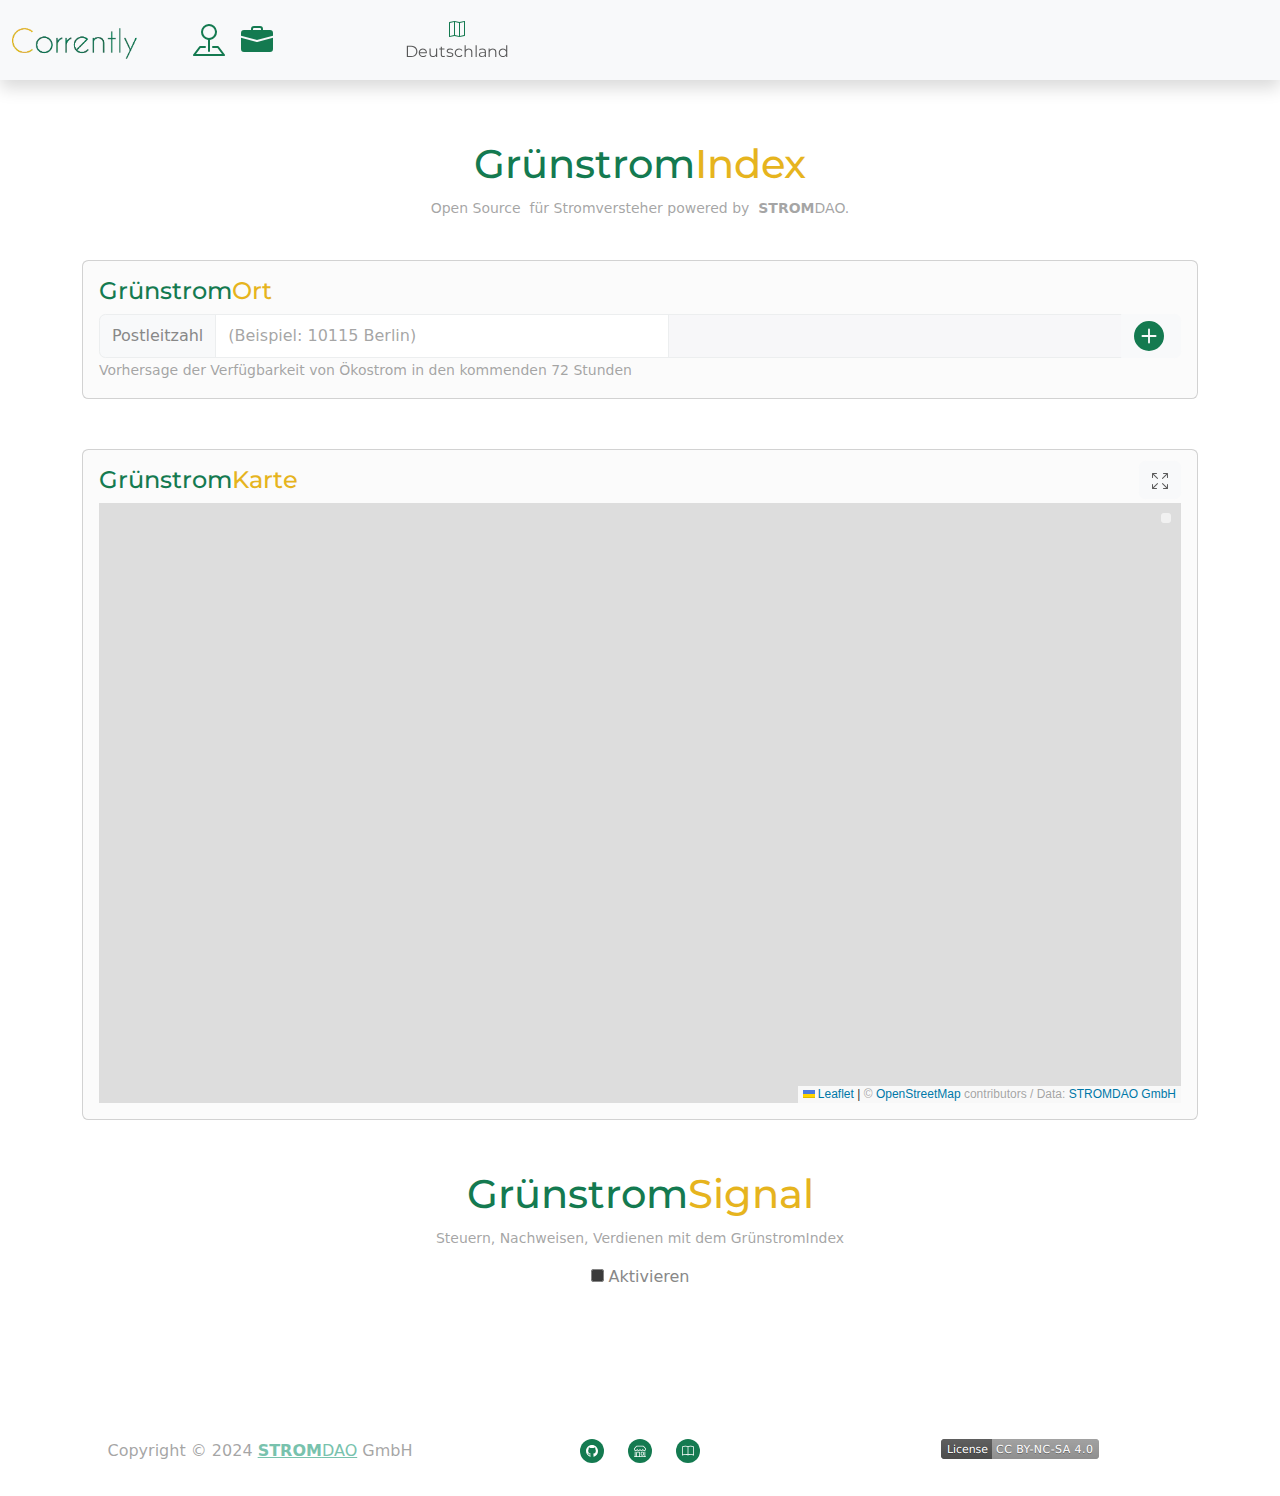
==== assets/js/index.html @ 5faf4c39 "auto" ====
<!DOCTYPE html><html data-bs-theme="light" lang="de"><head><meta charset="utf-8"><meta name="viewport" content="width=device-width, initial-scale=1.0, shrink-to-fit=no"><title>GrünstromIndex</title><meta name="theme-color" content="#4d9604"><meta name="twitter:description" content="Durch die Nutzung des GrünstromIndex können Sie Ihren Stromverbrauch gezielt auf Zeiten mit hohem Ökostromanteil legen. So tragen Sie aktiv zur Reduzierung von CO2-Emissionen bei und unterstützen den Ausbau der erneuerbaren Energien."><meta name="twitter:card" content="summary"><meta property="og:image" content="https://app.gruenstromindex.de/assets/img/corrently_transparent.png"><meta property="og:type" content="website"><meta name="twitter:image" content="https://app.gruenstromindex.de/assets/img/corrently_transparent.png"><meta name="twitter:title" content="Corrently GrünstromIndex für Deutschland"><meta name="description" content="Verfügbarkeit von regionalem Ökostrom in Deutschland"><link rel="icon" type="image/png" sizes="16x16" href="/assets/img/favicon-16x16.png"><link rel="icon" type="image/png" sizes="16x16" href="/assets/img/favicon-16x16.png" media="(prefers-color-scheme: dark)"><link rel="icon" type="image/png" sizes="32x32" href="/assets/img/favicon-32x32.png"><link rel="icon" type="image/png" sizes="32x32" href="/assets/img/favicon-32x32.png" media="(prefers-color-scheme: dark)"><link rel="icon" type="image/png" sizes="196x196" href="/assets/img/favicon-196x196.png"><link rel="icon" type="image/png" sizes="512x512" href="/assets/img/corrently_transparent-1.png"><link rel="stylesheet" href="/assets/bootstrap/css/bootstrap.min.css"><link rel="manifest" href="/manifest.json" crossorigin="use-credentials"><link rel="stylesheet" href="/assets/css/Montserrat.css"><link rel="stylesheet" href="/assets/css/leaflet.css"><link rel="stylesheet" href="/assets/css/Footer-Clean-icons.css"><link rel="stylesheet" href="/assets/css/styles.css"></head><body><nav class="navbar navbar-expand-md sticky-top bg-body-tertiary shadow"><div class="container-fluid"><a class="navbar-brand" data-bs-toggle="tooltip" data-bss-tooltip="" data-bs-placement="bottom" href="https://gruenstromindex.de/" target="_blank" rel="author" title="Corrently GrünstromIndex"><img class="float-start" src="/assets/img/CorrentlyGruenstromIndex.webp"></a><nav class="navbar navbar-expand"><div class="container"><ul class="navbar-nav" style="min-width: 200px;margin-left: 20px;"><li class="nav-item withWallet"><a class="nav-link" id="openProfile"><svg xmlns="http://www.w3.org/2000/svg" width="1em" height="1em" fill="currentColor" viewBox="0 0 16 16" class="bi bi-person-fill fs-2" style="color: #147a50;">
  <path d="M3 14s-1 0-1-1 1-4 6-4 6 3 6 4-1 1-1 1zm5-6a3 3 0 1 0 0-6 3 3 0 0 0 0 6"></path>
</svg></a></li><li class="nav-item withWallet"><a class="nav-link" data-bs-toggle="tooltip" data-bss-tooltip="" data-bs-placement="bottom" id="showMQTTSettings" href="#" title="MQTT Einstellungen (optional)"><svg xmlns="http://www.w3.org/2000/svg" width="1em" height="1em" fill="currentColor" viewBox="0 0 16 16" class="bi bi-hdd-network fs-2" id="mqttIcon" style="color: #e6b41e;">
  <path d="M4.5 5a.5.5 0 1 0 0-1 .5.5 0 0 0 0 1M3 4.5a.5.5 0 1 1-1 0 .5.5 0 0 1 1 0"></path>
  <path d="M0 4a2 2 0 0 1 2-2h12a2 2 0 0 1 2 2v1a2 2 0 0 1-2 2H8.5v3a1.5 1.5 0 0 1 1.5 1.5h5.5a.5.5 0 0 1 0 1H10A1.5 1.5 0 0 1 8.5 14h-1A1.5 1.5 0 0 1 6 12.5H.5a.5.5 0 0 1 0-1H6A1.5 1.5 0 0 1 7.5 10V7H2a2 2 0 0 1-2-2zm1 0v1a1 1 0 0 0 1 1h12a1 1 0 0 0 1-1V4a1 1 0 0 0-1-1H2a1 1 0 0 0-1 1m6 7.5v1a.5.5 0 0 0 .5.5h1a.5.5 0 0 0 .5-.5v-1a.5.5 0 0 0-.5-.5h-1a.5.5 0 0 0-.5.5"></path>
</svg></a></li><li class="nav-item"><a class="nav-link" data-bs-toggle="tooltip" data-bss-tooltip="" data-bs-placement="bottom" id="gsiOrt" href="#" title="Ort hinzufügen"><svg xmlns="http://www.w3.org/2000/svg" width="1em" height="1em" fill="currentColor" viewBox="0 0 16 16" class="bi bi-pin-map fs-2" style="color: #147a50;">
  <path fill-rule="evenodd" d="M3.1 11.2a.5.5 0 0 1 .4-.2H6a.5.5 0 0 1 0 1H3.75L1.5 15h13l-2.25-3H10a.5.5 0 0 1 0-1h2.5a.5.5 0 0 1 .4.2l3 4a.5.5 0 0 1-.4.8H.5a.5.5 0 0 1-.4-.8z"></path>
  <path fill-rule="evenodd" d="M8 1a3 3 0 1 0 0 6 3 3 0 0 0 0-6M4 4a4 4 0 1 1 4.5 3.969V13.5a.5.5 0 0 1-1 0V7.97A4 4 0 0 1 4 3.999z"></path>
</svg></a></li><li class="nav-item"><a class="nav-link" data-bs-toggle="tooltip" data-bss-tooltip="" data-bs-placement="bottom" id="gsiwallet" href="/assets/js/wallet.html" title="Wallet öffnen"><svg xmlns="http://www.w3.org/2000/svg" width="1em" height="1em" fill="currentColor" viewBox="0 0 16 16" class="bi bi-briefcase-fill fs-2" style="color: #147a50;">
  <path d="M6.5 1A1.5 1.5 0 0 0 5 2.5V3H1.5A1.5 1.5 0 0 0 0 4.5v1.384l7.614 2.03a1.5 1.5 0 0 0 .772 0L16 5.884V4.5A1.5 1.5 0 0 0 14.5 3H11v-.5A1.5 1.5 0 0 0 9.5 1zm0 1h3a.5.5 0 0 1 .5.5V3H6v-.5a.5.5 0 0 1 .5-.5"></path>
  <path d="M0 12.5A1.5 1.5 0 0 0 1.5 14h13a1.5 1.5 0 0 0 1.5-1.5V6.85L8.129 8.947a.5.5 0 0 1-.258 0L0 6.85z"></path>
</svg></a></li></ul></div></nav><button data-bs-toggle="collapse" class="navbar-toggler" data-bs-target="#navcol-1"><span class="visually-hidden">Toggle navigation</span><span class="navbar-toggler-icon"></span></button><div class="collapse navbar-collapse" id="navcol-1"><ul class="navbar-nav" id="orteNav"></ul><ul class="navbar-nav" id="trackerNav"></ul></div></div></nav><div class="container" id="fsctrl" style="display:none"><button class="btn btn-light float-end" id="exitFS" type="button" style="margin-top: 5px;"><svg xmlns="http://www.w3.org/2000/svg" width="1em" height="1em" fill="currentColor" viewBox="0 0 16 16" class="bi bi-fullscreen-exit">
  <path d="M5.5 0a.5.5 0 0 1 .5.5v4A1.5 1.5 0 0 1 4.5 6h-4a.5.5 0 0 1 0-1h4a.5.5 0 0 0 .5-.5v-4a.5.5 0 0 1 .5-.5m5 0a.5.5 0 0 1 .5.5v4a.5.5 0 0 0 .5.5h4a.5.5 0 0 1 0 1h-4A1.5 1.5 0 0 1 10 4.5v-4a.5.5 0 0 1 .5-.5M0 10.5a.5.5 0 0 1 .5-.5h4A1.5 1.5 0 0 1 6 11.5v4a.5.5 0 0 1-1 0v-4a.5.5 0 0 0-.5-.5h-4a.5.5 0 0 1-.5-.5m10 1a1.5 1.5 0 0 1 1.5-1.5h4a.5.5 0 0 1 0 1h-4a.5.5 0 0 0-.5.5v4a.5.5 0 0 1-1 0z"></path>
</svg></button></div><div class="container" style="padding-top: 60px;"><div class="modal fade" role="dialog" tabindex="-1" id="modalOrt"><div class="modal-dialog" role="document"><div class="modal-content"><div class="modal-header"><h4 class="modal-title"><svg xmlns="http://www.w3.org/2000/svg" width="1em" height="1em" fill="currentColor" viewBox="0 0 16 16" class="bi bi-pin-map" style="margin-right: 5px;color: #147a50;">
  <path fill-rule="evenodd" d="M3.1 11.2a.5.5 0 0 1 .4-.2H6a.5.5 0 0 1 0 1H3.75L1.5 15h13l-2.25-3H10a.5.5 0 0 1 0-1h2.5a.5.5 0 0 1 .4.2l3 4a.5.5 0 0 1-.4.8H.5a.5.5 0 0 1-.4-.8z"></path>
  <path fill-rule="evenodd" d="M8 1a3 3 0 1 0 0 6 3 3 0 0 0 0-6M4 4a4 4 0 1 1 4.5 3.969V13.5a.5.5 0 0 1-1 0V7.97A4 4 0 0 1 4 3.999z"></path>
</svg><span style="color: rgb(20, 122, 80);">Grünstrom</span><span style="color: rgb(230, 180, 30);">Ort&nbsp;</span></h4><button class="btn-close" type="button" aria-label="Close" data-bs-dismiss="modal"></button></div><form id="addOrt"><div class="modal-body"><div class="input-group"><span class="input-group-text">Postleitzahl</span><input class="form-control" type="text" id="postleitzahl" required="" minlength="5" maxlength="5" name="Postleitzahl"><button class="btn btn-primary" type="submit" style="background: #147a50;"><svg xmlns="http://www.w3.org/2000/svg" width="1em" height="1em" fill="currentColor" viewBox="0 0 16 16" class="bi bi-search">
  <path d="M11.742 10.344a6.5 6.5 0 1 0-1.397 1.398h-.001c.03.04.062.078.098.115l3.85 3.85a1 1 0 0 0 1.415-1.414l-3.85-3.85a1.007 1.007 0 0 0-.115-.1zM12 6.5a5.5 5.5 0 1 1-11 0 5.5 5.5 0 0 1 11 0"></path>
</svg></button></div></div></form></div></div></div><div class="modal fade" role="dialog" tabindex="-1" id="modalRemoveTracker"><div class="modal-dialog" role="document"><div class="modal-content"><div class="modal-header"><h4 class="modal-title"><svg xmlns="http://www.w3.org/2000/svg" width="1em" height="1em" fill="currentColor" viewBox="0 0 16 16" class="bi bi-plugin" style="margin-right: 5px;color: #147a50;">
  <path fill-rule="evenodd" d="M1 8a7 7 0 1 1 2.898 5.673c-.167-.121-.216-.406-.002-.62l1.8-1.8a3.5 3.5 0 0 0 4.572-.328l1.414-1.415a.5.5 0 0 0 0-.707l-.707-.707 1.559-1.563a.5.5 0 1 0-.708-.706l-1.559 1.562-1.414-1.414 1.56-1.562a.5.5 0 1 0-.707-.706l-1.56 1.56-.707-.706a.5.5 0 0 0-.707 0L5.318 5.975a3.5 3.5 0 0 0-.328 4.571l-1.8 1.8c-.58.58-.62 1.6.121 2.137A8 8 0 1 0 0 8a.5.5 0 0 0 1 0"></path>
</svg>Tracker löschen</h4><button class="btn-close" type="button" aria-label="Close" data-bs-dismiss="modal"></button></div><form id="removeTrackerFrm"><div class="modal-body"><div class="input-group"></div><p>Soll der Tracker auf diesem Gerät wirklich gelöscht werden? Die Löschung kann nicht rückgängig gemacht werden.&nbsp;</p><p>Zur Sicherheit die ersten 5 Zeichen der Kennung (&nbsp;<span id="testKennung">-</span>&nbsp;)</p><div class="input-group"><span class="input-group-text">Kennung</span><input class="form-control" type="text" id="removeTracker" required="" pattern="GWR 29 PV" value="0x"></div></div><div class="modal-footer"><button class="btn btn-light" type="button" data-bs-dismiss="modal">Abbrechen</button><button class="btn btn-primary" type="submit" style="background: #147a50;">Löschen</button></div></form></div></div></div><div class="modal fade" role="dialog" tabindex="-1" id="modalTransferTracker"><div class="modal-dialog" role="document"><div class="modal-content"><div class="modal-header"><h4 class="modal-title"><svg xmlns="http://www.w3.org/2000/svg" width="1em" height="1em" fill="currentColor" viewBox="0 0 16 16" class="bi bi-forward" style="margin-right: 5px;color: #147a50;">
  <path d="M9.502 5.513a.144.144 0 0 0-.202.134V6.65a.5.5 0 0 1-.5.5H2.5v2.9h6.3a.5.5 0 0 1 .5.5v1.003c0 .108.11.176.202.134l3.984-2.933a.51.51 0 0 1 .042-.028.147.147 0 0 0 0-.252.51.51 0 0 1-.042-.028zM8.3 5.647a1.144 1.144 0 0 1 1.767-.96l3.994 2.94a1.147 1.147 0 0 1 0 1.946l-3.994 2.94a1.144 1.144 0 0 1-1.767-.96v-.503H2a.5.5 0 0 1-.5-.5v-3.9a.5.5 0 0 1 .5-.5h6.3z"></path>
</svg>Tracker übertragen</h4><button class="btn-close" type="button" aria-label="Close" data-bs-dismiss="modal"></button></div><form id="transferTrackerFrm"><div class="modal-body"><div class="input-group"></div><p>Die Übertragung der Inhaberschaft (Kontrolle) über einen Tracker kann nicht rückgängig gemacht werden.</p><div class="input-group"><span class="input-group-text">Kennung</span><input class="form-control" type="text" id="transferTo" required="" value="0x" minlength="42" maxlength="42"></div></div><div class="modal-footer"><button class="btn btn-light" type="button" data-bs-dismiss="modal">Abbrechen</button><button class="btn btn-primary" type="submit" style="background: #147a50;">Übertragen</button></div></form></div></div></div><div class="modal fade" role="dialog" tabindex="-1" id="modalReading"><div class="modal-dialog" role="document"><div class="modal-content"><div class="modal-header"><h4 class="modal-title"><svg xmlns="http://www.w3.org/2000/svg" width="1em" height="1em" fill="currentColor" viewBox="0 0 16 16" class="bi bi-speedometer2" style="margin-right: 5px;color: #147a50;">
  <path d="M8 4a.5.5 0 0 1 .5.5V6a.5.5 0 0 1-1 0V4.5A.5.5 0 0 1 8 4M3.732 5.732a.5.5 0 0 1 .707 0l.915.914a.5.5 0 1 1-.708.708l-.914-.915a.5.5 0 0 1 0-.707zM2 10a.5.5 0 0 1 .5-.5h1.586a.5.5 0 0 1 0 1H2.5A.5.5 0 0 1 2 10m9.5 0a.5.5 0 0 1 .5-.5h1.5a.5.5 0 0 1 0 1H12a.5.5 0 0 1-.5-.5m.754-4.246a.389.389 0 0 0-.527-.02L7.547 9.31a.91.91 0 1 0 1.302 1.258l3.434-4.297a.389.389 0 0 0-.029-.518z"></path>
  <path fill-rule="evenodd" d="M0 10a8 8 0 1 1 15.547 2.661c-.442 1.253-1.845 1.602-2.932 1.25C11.309 13.488 9.475 13 8 13c-1.474 0-3.31.488-4.615.911-1.087.352-2.49.003-2.932-1.25A7.988 7.988 0 0 1 0 10m8-7a7 7 0 0 0-6.603 9.329c.203.575.923.876 1.68.63C4.397 12.533 6.358 12 8 12s3.604.532 4.923.96c.757.245 1.477-.056 1.68-.631A7 7 0 0 0 8 3"></path>
</svg>Ablesung&nbsp;<span id="trackerName">-</span></h4><button class="btn-close" type="button" aria-label="Close" data-bs-dismiss="modal"></button></div><form id="frmUpdateReading"><div class="modal-body"><div class="input-group"><span class="input-group-text">Ablesung (kWh)</span><input class="form-control" type="number" id="readingUpdate" name="readingUpdate" min="0" step="0.001"><button class="btn btn-primary" id="btnUpdateReading" type="submit" style="background: #147a50;"><svg xmlns="http://www.w3.org/2000/svg" width="1em" height="1em" fill="currentColor" viewBox="0 0 16 16" class="bi bi-save2-fill">
  <path d="M8.5 1.5A1.5 1.5 0 0 1 10 0h4a2 2 0 0 1 2 2v12a2 2 0 0 1-2 2H2a2 2 0 0 1-2-2V2a2 2 0 0 1 2-2h6c-.314.418-.5.937-.5 1.5v6h-2a.5.5 0 0 0-.354.854l2.5 2.5a.5.5 0 0 0 .708 0l2.5-2.5A.5.5 0 0 0 10.5 7.5h-2z"></path>
</svg></button></div></div></form></div></div></div><div class="modal fade" role="dialog" tabindex="-1" id="modalTracker"><div class="modal-dialog" role="document"><div class="modal-content"><form id="addTracker"><div class="modal-header"><h4 class="modal-title"><svg xmlns="http://www.w3.org/2000/svg" width="1em" height="1em" fill="currentColor" viewBox="0 0 16 16" class="bi bi-plugin" style="margin-right: 5px;color: #147a50;">
  <path fill-rule="evenodd" d="M1 8a7 7 0 1 1 2.898 5.673c-.167-.121-.216-.406-.002-.62l1.8-1.8a3.5 3.5 0 0 0 4.572-.328l1.414-1.415a.5.5 0 0 0 0-.707l-.707-.707 1.559-1.563a.5.5 0 1 0-.708-.706l-1.559 1.562-1.414-1.414 1.56-1.562a.5.5 0 1 0-.707-.706l-1.56 1.56-.707-.706a.5.5 0 0 0-.707 0L5.318 5.975a3.5 3.5 0 0 0-.328 4.571l-1.8 1.8c-.58.58-.62 1.6.121 2.137A8 8 0 1 0 0 8a.5.5 0 0 0 1 0"></path>
</svg>Tracker hinzufügen</h4><button class="btn-close" type="button" aria-label="Close" data-bs-dismiss="modal"></button></div><div class="modal-body"><div class="input-group"><span class="input-group-text col-4">Postleitzahl</span><input class="form-control" type="text" id="postleitzahlTracker" required="" minlength="5" maxlength="5" name="postleitzahlTracker" placeholder="(Beispiel: 10115)"></div><small class="form-text" style="margin-bottom: 15px;">Genutzt zur Ermittlung des örtlichen GrünstromIndex und der Emission</small><div class="input-group" style="margin-top: 15px;"><span class="input-group-text col-4">Name</span><input class="form-control" type="text" id="nameTracker" required="" minlength="1" name="nameTracker" placeholder="(Mein Tracker)"></div><small class="form-text" style="margin-bottom: 15px;">Bezeichnung des Trackers (oder Messstelle)</small><div class="input-group" style="margin-top: 15px;"><span class="input-group-text col-4">Zählerstand&nbsp;</span><input class="form-control" type="number" id="readingTracker" step="0.001" min="0" placeholder="(in Kilo-Watt-Stunden)" name="readingTracker" value="0"></div><small class="form-text" style="margin-bottom: 15px;">Anfangszählerstand in KWh (0 für Verbrauchsmessung)</small><div class="row" style="margin-top: 15px;"><div class="col"><div class="form-check"><input class="form-check-input" type="radio" id="typeGeneration" name="type" value="generation"><label class="form-check-label" for="formCheck-1">Erzeugung</label></div></div><div class="col"><div class="form-check"><input class="form-check-input" type="radio" id="typeConsumption" name="type" value="consumption" checked=""><label class="form-check-label" for="typeConsumption">Verbrauch</label></div></div></div></div><div class="modal-footer"><div class="w-100"><button class="btn btn-light float-start" data-bs-toggle="tooltip" data-bss-tooltip="" id="addManagedBtn" type="button" style="color: #147a50;" title="ManagedTracker des Energy Application Frameworks hinzufügen"><svg xmlns="http://www.w3.org/2000/svg" width="1em" height="1em" fill="currentColor" viewBox="0 0 16 16" class="bi bi-cloud-lightning" style="width: 30px;height: 30px;">
  <path d="M13.405 4.027a5.001 5.001 0 0 0-9.499-1.004A3.5 3.5 0 1 0 3.5 10H13a3 3 0 0 0 .405-5.973M8.5 1a4 4 0 0 1 3.976 3.555.5.5 0 0 0 .5.445H13a2 2 0 0 1 0 4H3.5a2.5 2.5 0 1 1 .605-4.926.5.5 0 0 0 .596-.329A4.002 4.002 0 0 1 8.5 1M7.053 11.276A.5.5 0 0 1 7.5 11h1a.5.5 0 0 1 .474.658l-.28.842H9.5a.5.5 0 0 1 .39.812l-2 2.5a.5.5 0 0 1-.875-.433L7.36 14H6.5a.5.5 0 0 1-.447-.724z"></path>
</svg></button><button class="btn btn-primary float-end" id="submitTracker" type="submit" style="background: #147a50;"><svg xmlns="http://www.w3.org/2000/svg" width="1em" height="1em" fill="currentColor" viewBox="0 0 16 16" class="bi bi-plus-circle-fill" style="width: 30px;height: 30px;">
  <path d="M16 8A8 8 0 1 1 0 8a8 8 0 0 1 16 0M8.5 4.5a.5.5 0 0 0-1 0v3h-3a.5.5 0 0 0 0 1h3v3a.5.5 0 0 0 1 0v-3h3a.5.5 0 0 0 0-1h-3z"></path>
</svg></button></div></div></form></div></div></div><div class="modal fade" role="dialog" tabindex="-1" id="modalAlert"><div class="modal-dialog" role="document"><div class="modal-content"><div class="modal-header"><h4 class="modal-title"><svg xmlns="http://www.w3.org/2000/svg" width="1em" height="1em" fill="currentColor" viewBox="0 0 16 16" class="bi bi-exclamation-triangle" style="margin-right: 5px;color: #147a50;">
  <path d="M7.938 2.016A.13.13 0 0 1 8.002 2a.13.13 0 0 1 .063.016.146.146 0 0 1 .054.057l6.857 11.667c.036.06.035.124.002.183a.163.163 0 0 1-.054.06.116.116 0 0 1-.066.017H1.146a.115.115 0 0 1-.066-.017.163.163 0 0 1-.054-.06.176.176 0 0 1 .002-.183L7.884 2.073a.147.147 0 0 1 .054-.057zm1.044-.45a1.13 1.13 0 0 0-1.96 0L.165 13.233c-.457.778.091 1.767.98 1.767h13.713c.889 0 1.438-.99.98-1.767L8.982 1.566z"></path>
  <path d="M7.002 12a1 1 0 1 1 2 0 1 1 0 0 1-2 0zM7.1 5.995a.905.905 0 1 1 1.8 0l-.35 3.507a.552.552 0 0 1-1.1 0z"></path>
</svg>Verarbeitungsfehler</h4><button class="btn-close" type="button" aria-label="Close" data-bs-dismiss="modal"></button></div><div class="modal-body"><div class="alert alert-danger" role="alert" id="managedAlert"></div></div><div class="modal-footer"><button class="btn btn-light" data-bs-toggle="tooltip" data-bss-tooltip="" data-bs-placement="bottom" id="removeAlert" type="button" title="Tracker entfernen"><svg xmlns="http://www.w3.org/2000/svg" width="1em" height="1em" fill="currentColor" viewBox="0 0 16 16" class="bi bi-trash">
  <path d="M5.5 5.5A.5.5 0 0 1 6 6v6a.5.5 0 0 1-1 0V6a.5.5 0 0 1 .5-.5m2.5 0a.5.5 0 0 1 .5.5v6a.5.5 0 0 1-1 0V6a.5.5 0 0 1 .5-.5m3 .5a.5.5 0 0 0-1 0v6a.5.5 0 0 0 1 0z"></path>
  <path d="M14.5 3a1 1 0 0 1-1 1H13v9a2 2 0 0 1-2 2H5a2 2 0 0 1-2-2V4h-.5a1 1 0 0 1-1-1V2a1 1 0 0 1 1-1H6a1 1 0 0 1 1-1h2a1 1 0 0 1 1 1h3.5a1 1 0 0 1 1 1zM4.118 4 4 4.059V13a1 1 0 0 0 1 1h6a1 1 0 0 0 1-1V4.059L11.882 4zM2.5 3h11V2h-11z"></path>
</svg>&nbsp; Entfernen</button><button class="btn btn-primary" data-bs-toggle="tooltip" data-bss-tooltip="" data-bs-placement="bottom" id="manageAlert" type="button" title="Umstellen auf Managed Tracker" style="background: #147a50;"><svg xmlns="http://www.w3.org/2000/svg" width="1em" height="1em" fill="currentColor" viewBox="0 0 16 16" class="bi bi-link-45deg">
  <path d="M4.715 6.542 3.343 7.914a3 3 0 1 0 4.243 4.243l1.828-1.829A3 3 0 0 0 8.586 5.5L8 6.086a1.002 1.002 0 0 0-.154.199 2 2 0 0 1 .861 3.337L6.88 11.45a2 2 0 1 1-2.83-2.83l.793-.792a4.018 4.018 0 0 1-.128-1.287z"></path>
  <path d="M6.586 4.672A3 3 0 0 0 7.414 9.5l.775-.776a2 2 0 0 1-.896-3.346L9.12 3.55a2 2 0 1 1 2.83 2.83l-.793.792c.112.42.155.855.128 1.287l1.372-1.372a3 3 0 1 0-4.243-4.243z"></path>
</svg>&nbsp;Managed</button></div></div></div></div><div class="modal fade" role="dialog" tabindex="-1" id="modalProfile"><div class="modal-dialog" role="document"><div class="modal-content"><div class="modal-header"><h4 class="modal-title"><svg xmlns="http://www.w3.org/2000/svg" width="1em" height="1em" fill="currentColor" viewBox="0 0 16 16" class="bi bi-person-fill" style="margin-right: 5px;color: #147a50;">
  <path d="M3 14s-1 0-1-1 1-4 6-4 6 3 6 4-1 1-1 1zm5-6a3 3 0 1 0 0-6 3 3 0 0 0 0 6"></path>
</svg>Profil&nbsp;</h4><button class="btn-close" type="button" aria-label="Close" data-bs-dismiss="modal"></button></div><div class="modal-body"><div class="input-group"><span class="input-group-text">ID</span><input class="form-control" type="text" id="showAddress" disabled=""></div><div class="text-center" style="margin-top: 15px;"><div id="profileQR" style="width: 400px;height: 400px;"></div></div></div></div></div></div><div class="modal fade" role="dialog" tabindex="-1" id="modalManaged"><div class="modal-dialog" role="document"><div class="modal-content"><form id="addManaged"><div class="modal-header"><h4 class="modal-title"><svg xmlns="http://www.w3.org/2000/svg" width="1em" height="1em" fill="currentColor" viewBox="0 0 16 16" class="bi bi-plugin" style="margin-right: 5px;color: #147a50;">
  <path fill-rule="evenodd" d="M1 8a7 7 0 1 1 2.898 5.673c-.167-.121-.216-.406-.002-.62l1.8-1.8a3.5 3.5 0 0 0 4.572-.328l1.414-1.415a.5.5 0 0 0 0-.707l-.707-.707 1.559-1.563a.5.5 0 1 0-.708-.706l-1.559 1.562-1.414-1.414 1.56-1.562a.5.5 0 1 0-.707-.706l-1.56 1.56-.707-.706a.5.5 0 0 0-.707 0L5.318 5.975a3.5 3.5 0 0 0-.328 4.571l-1.8 1.8c-.58.58-.62 1.6.121 2.137A8 8 0 1 0 0 8a.5.5 0 0 0 1 0"></path>
</svg><span style="color: rgb(20, 122, 80);">Managed</span><span style="color: rgb(230, 180, 30);">Tracker</span></h4><button class="btn-close" type="button" aria-label="Close" data-bs-dismiss="modal"></button><h4 class="modal-title"></h4></div><div class="modal-body"><div class="input-group" style="margin-top: 15px;"><span class="input-group-text col-2">ID</span><input class="form-control" type="text" id="managedTrackerId" required="" minlength="1" name="managedTrackerId" placeholder="(0x...)"><button class="btn btn-primary" id="btnManagedCam" type="button" style="background: #147a50;"><svg xmlns="http://www.w3.org/2000/svg" width="1em" height="1em" fill="currentColor" viewBox="0 0 16 16" class="bi bi-camera">
  <path d="M15 12a1 1 0 0 1-1 1H2a1 1 0 0 1-1-1V6a1 1 0 0 1 1-1h1.172a3 3 0 0 0 2.12-.879l.83-.828A1 1 0 0 1 6.827 3h2.344a1 1 0 0 1 .707.293l.828.828A3 3 0 0 0 12.828 5H14a1 1 0 0 1 1 1zM2 4a2 2 0 0 0-2 2v6a2 2 0 0 0 2 2h12a2 2 0 0 0 2-2V6a2 2 0 0 0-2-2h-1.172a2 2 0 0 1-1.414-.586l-.828-.828A2 2 0 0 0 9.172 2H6.828a2 2 0 0 0-1.414.586l-.828.828A2 2 0 0 1 3.172 4z"></path>
  <path d="M8 11a2.5 2.5 0 1 1 0-5 2.5 2.5 0 0 1 0 5m0 1a3.5 3.5 0 1 0 0-7 3.5 3.5 0 0 0 0 7M3 6.5a.5.5 0 1 1-1 0 .5.5 0 0 1 1 0"></path>
</svg></button></div><small class="form-text" style="margin-bottom: 15px;">Kennung&nbsp; bei einer Instanz des <a href="https://energy.js.org/" target="_blank">Energy Application Frameworks</a>&nbsp;oder der GrünstromIndex App.</small><div id="managedReader" style="width: 320px;height: 200px;display:none;"><p>Warte auf Berechtigung von Kamera.</p></div></div><div class="modal-footer"><button class="btn btn-primary" id="submitManaged" type="submit" style="background: #147a50;"><svg xmlns="http://www.w3.org/2000/svg" width="1em" height="1em" fill="currentColor" viewBox="0 0 16 16" class="bi bi-plus-circle-fill" style="width: 30px;height: 30px;">
  <path d="M16 8A8 8 0 1 1 0 8a8 8 0 0 1 16 0M8.5 4.5a.5.5 0 0 0-1 0v3h-3a.5.5 0 0 0 0 1h3v3a.5.5 0 0 0 1 0v-3h3a.5.5 0 0 0 0-1h-3z"></path>
</svg></button></div></form></div></div></div><div class="modal fade" role="dialog" tabindex="-1" id="modalShares"><div class="modal-dialog" role="document"><div class="modal-content"><div class="modal-header"><h4 class="modal-title"><svg xmlns="http://www.w3.org/2000/svg" width="1em" height="1em" fill="currentColor" viewBox="0 0 16 16" class="bi bi-plugin" style="margin-right: 5px;color: #147a50;">
  <path fill-rule="evenodd" d="M1 8a7 7 0 1 1 2.898 5.673c-.167-.121-.216-.406-.002-.62l1.8-1.8a3.5 3.5 0 0 0 4.572-.328l1.414-1.415a.5.5 0 0 0 0-.707l-.707-.707 1.559-1.563a.5.5 0 1 0-.708-.706l-1.559 1.562-1.414-1.414 1.56-1.562a.5.5 0 1 0-.707-.706l-1.56 1.56-.707-.706a.5.5 0 0 0-.707 0L5.318 5.975a3.5 3.5 0 0 0-.328 4.571l-1.8 1.8c-.58.58-.62 1.6.121 2.137A8 8 0 1 0 0 8a.5.5 0 0 0 1 0"></path>
</svg><span style="color: rgb(20, 122, 80);">Tracker</span><span style="color: rgb(230, 180, 30);">Freigaben</span></h4><button class="btn-close" type="button" aria-label="Close" data-bs-dismiss="modal"></button><h4 class="modal-title"></h4></div><div class="modal-body" id="tableShared"></div></div></div></div><div class="modal fade" role="dialog" tabindex="-1" id="modalShare"><div class="modal-dialog" role="document"><div class="modal-content"><form id="addShare"><div class="modal-header"><h4 class="modal-title"><svg xmlns="http://www.w3.org/2000/svg" width="1em" height="1em" fill="currentColor" viewBox="0 0 16 16" class="bi bi-share" style="margin-right: 5px;color: #147a50;">
  <path d="M13.5 1a1.5 1.5 0 1 0 0 3 1.5 1.5 0 0 0 0-3M11 2.5a2.5 2.5 0 1 1 .603 1.628l-6.718 3.12a2.499 2.499 0 0 1 0 1.504l6.718 3.12a2.5 2.5 0 1 1-.488.876l-6.718-3.12a2.5 2.5 0 1 1 0-3.256l6.718-3.12A2.5 2.5 0 0 1 11 2.5m-8.5 4a1.5 1.5 0 1 0 0 3 1.5 1.5 0 0 0 0-3m11 5.5a1.5 1.5 0 1 0 0 3 1.5 1.5 0 0 0 0-3"></path>
</svg><span style="color: rgb(20, 122, 80);">Tracker</span><span style="color: rgb(230, 180, 30);">Datenfreigabe</span></h4><button class="btn-close" type="button" aria-label="Close" data-bs-dismiss="modal"></button><h4 class="modal-title"></h4></div><div class="modal-body" id="shareModalBody"><div class="input-group" style="margin-top: 15px;"><span class="input-group-text col-2">ID</span><input class="form-control" type="text" id="shareTo" required="" minlength="42" name="managedTrackerId" placeholder="(0x...)" maxlength="42"><button class="btn btn-primary" id="btnShareCam" type="button" style="background: #147a50;"><svg xmlns="http://www.w3.org/2000/svg" width="1em" height="1em" fill="currentColor" viewBox="0 0 16 16" class="bi bi-camera">
  <path d="M15 12a1 1 0 0 1-1 1H2a1 1 0 0 1-1-1V6a1 1 0 0 1 1-1h1.172a3 3 0 0 0 2.12-.879l.83-.828A1 1 0 0 1 6.827 3h2.344a1 1 0 0 1 .707.293l.828.828A3 3 0 0 0 12.828 5H14a1 1 0 0 1 1 1zM2 4a2 2 0 0 0-2 2v6a2 2 0 0 0 2 2h12a2 2 0 0 0 2-2V6a2 2 0 0 0-2-2h-1.172a2 2 0 0 1-1.414-.586l-.828-.828A2 2 0 0 0 9.172 2H6.828a2 2 0 0 0-1.414.586l-.828.828A2 2 0 0 1 3.172 4z"></path>
  <path d="M8 11a2.5 2.5 0 1 1 0-5 2.5 2.5 0 0 1 0 5m0 1a3.5 3.5 0 1 0 0-7 3.5 3.5 0 0 0 0 7M3 6.5a.5.5 0 1 1-1 0 .5.5 0 0 1 1 0"></path>
</svg></button></div><small class="form-text" style="margin-bottom: 15px;">Datenfreigabe an eine andere Entität als ManagedTracker.</small><div id="shareReader" style="width: 320px;height: 200px;display:none;"><p>Warte auf Berechtigung von Kamera.</p></div></div><div class="modal-footer" id="shareFooter"><button class="btn btn-light" id="existingShares" type="button"><svg xmlns="http://www.w3.org/2000/svg" width="1em" height="1em" fill="currentColor" viewBox="0 0 16 16" class="bi bi-share" style="width: 30px;height: 30px;">
  <path d="M13.5 1a1.5 1.5 0 1 0 0 3 1.5 1.5 0 0 0 0-3M11 2.5a2.5 2.5 0 1 1 .603 1.628l-6.718 3.12a2.499 2.499 0 0 1 0 1.504l6.718 3.12a2.5 2.5 0 1 1-.488.876l-6.718-3.12a2.5 2.5 0 1 1 0-3.256l6.718-3.12A2.5 2.5 0 0 1 11 2.5m-8.5 4a1.5 1.5 0 1 0 0 3 1.5 1.5 0 0 0 0-3m11 5.5a1.5 1.5 0 1 0 0 3 1.5 1.5 0 0 0 0-3"></path>
</svg>&nbsp; Bestehende</button><button class="btn btn-primary" id="submitManaged-2" type="submit" style="background: #147a50;"><svg xmlns="http://www.w3.org/2000/svg" width="1em" height="1em" fill="currentColor" viewBox="0 0 16 16" class="bi bi-share" style="width: 30px;height: 30px;">
  <path d="M13.5 1a1.5 1.5 0 1 0 0 3 1.5 1.5 0 0 0 0-3M11 2.5a2.5 2.5 0 1 1 .603 1.628l-6.718 3.12a2.499 2.499 0 0 1 0 1.504l6.718 3.12a2.5 2.5 0 1 1-.488.876l-6.718-3.12a2.5 2.5 0 1 1 0-3.256l6.718-3.12A2.5 2.5 0 0 1 11 2.5m-8.5 4a1.5 1.5 0 1 0 0 3 1.5 1.5 0 0 0 0-3m11 5.5a1.5 1.5 0 1 0 0 3 1.5 1.5 0 0 0 0-3"></path>
</svg>&nbsp; FreigabeID</button></div></form><div class="modal-footer text-center" id="shareWithId" style="display:screen"><div id="shareQRCode"></div><div class="input-group"><span class="input-group-text"><svg xmlns="http://www.w3.org/2000/svg" width="1em" height="1em" fill="currentColor" viewBox="0 0 16 16" class="bi bi-share">
  <path d="M13.5 1a1.5 1.5 0 1 0 0 3 1.5 1.5 0 0 0 0-3M11 2.5a2.5 2.5 0 1 1 .603 1.628l-6.718 3.12a2.499 2.499 0 0 1 0 1.504l6.718 3.12a2.5 2.5 0 1 1-.488.876l-6.718-3.12a2.5 2.5 0 1 1 0-3.256l6.718-3.12A2.5 2.5 0 0 1 11 2.5m-8.5 4a1.5 1.5 0 1 0 0 3 1.5 1.5 0 0 0 0-3m11 5.5a1.5 1.5 0 1 0 0 3 1.5 1.5 0 0 0 0-3"></path>
</svg></span><input class="form-control" type="text" id="shareId" disabled=""></div></div></div></div></div><div class="modal fade" role="dialog" tabindex="-1" id="modalMQTT"><div class="modal-dialog" role="document"><div class="modal-content"><form id="mqttForm"><div class="modal-header"><h4 class="modal-title"><svg xmlns="http://www.w3.org/2000/svg" width="1em" height="1em" fill="currentColor" viewBox="0 0 16 16" class="bi bi-hdd-network" style="margin-right: 5px;color: #147a50;">
  <path d="M4.5 5a.5.5 0 1 0 0-1 .5.5 0 0 0 0 1M3 4.5a.5.5 0 1 1-1 0 .5.5 0 0 1 1 0"></path>
  <path d="M0 4a2 2 0 0 1 2-2h12a2 2 0 0 1 2 2v1a2 2 0 0 1-2 2H8.5v3a1.5 1.5 0 0 1 1.5 1.5h5.5a.5.5 0 0 1 0 1H10A1.5 1.5 0 0 1 8.5 14h-1A1.5 1.5 0 0 1 6 12.5H.5a.5.5 0 0 1 0-1H6A1.5 1.5 0 0 1 7.5 10V7H2a2 2 0 0 1-2-2zm1 0v1a1 1 0 0 0 1 1h12a1 1 0 0 0 1-1V4a1 1 0 0 0-1-1H2a1 1 0 0 0-1 1m6 7.5v1a.5.5 0 0 0 .5.5h1a.5.5 0 0 0 .5-.5v-1a.5.5 0 0 0-.5-.5h-1a.5.5 0 0 0-.5.5"></path>
</svg>MQTT Verbindung</h4><button class="btn-close" type="button" aria-label="Close" data-bs-dismiss="modal"></button></div><div class="modal-body"><div class="input-group" style="margin-top: 15px;"><span class="input-group-text col-4">URL&nbsp;</span><input class="form-control" type="url" id="mqtturl" value="wss://broker.emqx.io:8084/mqtt" name="mqtturl" required=""></div><div class="input-group" style="margin-top: 15px;"><span class="input-group-text col-4">Root Topic&nbsp;</span><input class="form-control" type="text" id="roottopic" value="gruenstrom/" name="roottopic"></div><div class="form-check" style="margin-top: 15px;"><input class="form-check-input" type="checkbox" id="mqttAutoConnect" name="mqttAutoConnect" checked=""><label class="form-check-label" for="formCheck-1">&nbsp;verbinden</label></div></div><div class="modal-footer"><button class="btn btn-primary" id="submitTracker-1" type="submit" style="background: #147a50;"><svg xmlns="http://www.w3.org/2000/svg" width="1em" height="1em" fill="currentColor" viewBox="0 0 16 16" class="bi bi-save" style="width: 30px;height: 30px;">
  <path d="M2 1a1 1 0 0 0-1 1v12a1 1 0 0 0 1 1h12a1 1 0 0 0 1-1V2a1 1 0 0 0-1-1H9.5a1 1 0 0 0-1 1v7.293l2.646-2.647a.5.5 0 0 1 .708.708l-3.5 3.5a.5.5 0 0 1-.708 0l-3.5-3.5a.5.5 0 1 1 .708-.708L7.5 9.293V2a2 2 0 0 1 2-2H14a2 2 0 0 1 2 2v12a2 2 0 0 1-2 2H2a2 2 0 0 1-2-2V2a2 2 0 0 1 2-2h2.5a.5.5 0 0 1 0 1z"></path>
</svg></button></div></form></div></div></div><div class="modal fade" role="dialog" tabindex="-1" id="modalSwitch"><div class="modal-dialog" role="document"><div class="modal-content"><form id="switchForm"><div class="modal-header"><h4 class="modal-title"><svg xmlns="http://www.w3.org/2000/svg" width="1em" height="1em" fill="currentColor" viewBox="0 0 16 16" class="bi bi-toggles" style="margin-right: 5px;color: #147a50;">
  <path d="M4.5 9a3.5 3.5 0 1 0 0 7h7a3.5 3.5 0 1 0 0-7zm7 6a2.5 2.5 0 1 1 0-5 2.5 2.5 0 0 1 0 5m-7-14a2.5 2.5 0 1 0 0 5 2.5 2.5 0 0 0 0-5m2.45 0A3.49 3.49 0 0 1 8 3.5 3.49 3.49 0 0 1 6.95 6h4.55a2.5 2.5 0 0 0 0-5zM4.5 0h7a3.5 3.5 0 1 1 0 7h-7a3.5 3.5 0 1 1 0-7"></path>
</svg><span style="color: rgb(20, 122, 80);">Grünstrom</span><span style="color: rgb(230, 180, 30);">Schalter</span></h4><button class="btn-close" type="button" aria-label="Close" data-bs-dismiss="modal"></button></div><div class="modal-body"><div class="input-group" style="margin-top: 15px;"><span class="input-group-text col-4">Zeitpunkt</span><input class="form-control" type="text" id="switchTime" value="" name="switchTime" readonly=""></div><label class="form-label" style="margin-top: 15px;">Schalter</label><div class="input-group"><span class="input-group-text col-4">Bestehend</span><select class="form-select" id="switchExist" data-live-search="true"><option value="" selected="">(Neu)</option></select></div><div class="input-group" style="margin-top: 15px;"><span class="input-group-text col-4">Neu</span><input class="form-control" type="text" id="switchName" required="" minlength="1" maxlength="20" name="switchName"></div><div class="form-check" style="margin-top: 15px;"><input class="form-check-input" type="checkbox" id="checkPush"><label class="form-check-label" for="formCheck-1">Push Nachricht einrichten</label></div></div><div class="modal-footer"><button class="btn btn-primary submitSwitch" data-bs-toggle="tooltip" data-bss-tooltip="" id="submitSwitchOff" type="submit" style="background: #147a50;" data="off" value="0" name="switchOff" title="ausschalten"><svg xmlns="http://www.w3.org/2000/svg" width="1em" height="1em" fill="currentColor" viewBox="0 0 16 16" class="bi bi-toggle-off" style="width: 30px;height: 30px;">
  <path d="M11 4a4 4 0 0 1 0 8H8a4.992 4.992 0 0 0 2-4 4.992 4.992 0 0 0-2-4zm-6 8a4 4 0 1 1 0-8 4 4 0 0 1 0 8M0 8a5 5 0 0 0 5 5h6a5 5 0 0 0 0-10H5a5 5 0 0 0-5 5"></path>
</svg></button><button class="btn btn-primary submitSwitch" data-bs-toggle="tooltip" data-bss-tooltip="" id="submitSwitchOn" type="submit" style="background: #147a50;" data="on" value="1" name="switchOn" title="einschalten"><svg xmlns="http://www.w3.org/2000/svg" width="1em" height="1em" fill="currentColor" viewBox="0 0 16 16" class="bi bi-toggle-on" style="width: 30px;height: 30px;">
  <path d="M5 3a5 5 0 0 0 0 10h6a5 5 0 0 0 0-10zm6 9a4 4 0 1 1 0-8 4 4 0 0 1 0 8"></path>
</svg></button></div></form></div></div></div><div class="modal fade" role="dialog" tabindex="-1" id="modalDispatch"><div class="modal-dialog" role="document"><div class="modal-content"><div class="modal-header"><h4 class="modal-title" id="dispatchTitle">-</h4><button class="btn-close" type="button" aria-label="Close" data-bs-dismiss="modal"></button></div><div class="modal-body" id="dispatchBody"><p>Mix Table</p></div></div></div></div><div class="modal fade" role="dialog" tabindex="-1" id="modalPresentation"><div class="modal-dialog modal-lg" role="document"><div class="modal-content"><div class="modal-header"><h4 class="modal-title"><svg xmlns="http://www.w3.org/2000/svg" width="1em" height="1em" fill="currentColor" viewBox="0 0 16 16" class="bi bi-postage" style="margin-right: 5px;color: #147a50;">
  <path d="M4.75 3a.75.75 0 0 0-.75.75v8.5c0 .414.336.75.75.75h6.5a.75.75 0 0 0 .75-.75v-8.5a.75.75 0 0 0-.75-.75zM11 12H5V4h6z"></path>
  <path d="M3.5 1a1 1 0 0 0 1-1h1a1 1 0 0 0 2 0h1a1 1 0 0 0 2 0h1a1 1 0 1 0 2 0H15v1a1 1 0 1 0 0 2v1a1 1 0 1 0 0 2v1a1 1 0 1 0 0 2v1a1 1 0 1 0 0 2v1a1 1 0 1 0 0 2v1h-1.5a1 1 0 1 0-2 0h-1a1 1 0 1 0-2 0h-1a1 1 0 1 0-2 0h-1a1 1 0 1 0-2 0H1v-1a1 1 0 1 0 0-2v-1a1 1 0 1 0 0-2V9a1 1 0 1 0 0-2V6a1 1 0 0 0 0-2V3a1 1 0 0 0 0-2V0h1.5a1 1 0 0 0 1 1M3 3v10a1 1 0 0 0 1 1h8a1 1 0 0 0 1-1V3a1 1 0 0 0-1-1H4a1 1 0 0 0-1 1"></path>
</svg><span style="color: rgb(20, 122, 80);">Grünstrom</span><span style="color: rgb(230, 180, 30);">Nachweis</span></h4><button class="btn-close" type="button" aria-label="Close" data-bs-dismiss="modal"></button></div><div class="modal-body d-md-flex justify-content-md-center align-items-md-center" id="presentationBody" style="min-width:550px"><div class="w-100"><ul class="nav nav-tabs" role="tablist"><li class="nav-item" role="presentation"><a class="nav-link" role="tab" data-bs-toggle="tab" href="#tab-4"><svg xmlns="http://www.w3.org/2000/svg" width="1em" height="1em" fill="currentColor" viewBox="0 0 16 16" class="bi bi-file-earmark-text fs-2" style="font-size: 23px;color: #147a50;">
  <path d="M5.5 7a.5.5 0 0 0 0 1h5a.5.5 0 0 0 0-1zM5 9.5a.5.5 0 0 1 .5-.5h5a.5.5 0 0 1 0 1h-5a.5.5 0 0 1-.5-.5m0 2a.5.5 0 0 1 .5-.5h2a.5.5 0 0 1 0 1h-2a.5.5 0 0 1-.5-.5"></path>
  <path d="M9.5 0H4a2 2 0 0 0-2 2v12a2 2 0 0 0 2 2h8a2 2 0 0 0 2-2V4.5zm0 1v2A1.5 1.5 0 0 0 11 4.5h2V14a1 1 0 0 1-1 1H4a1 1 0 0 1-1-1V2a1 1 0 0 1 1-1z"></path>
</svg></a></li><li class="nav-item" role="presentation"><a class="nav-link active" role="tab" data-bs-toggle="tab" href="#tab-5"><svg xmlns="http://www.w3.org/2000/svg" width="1em" height="1em" fill="currentColor" viewBox="0 0 16 16" class="bi bi-cash-coin fs-2" style="font-size: 23px;color: #147a50;">
  <path fill-rule="evenodd" d="M11 15a4 4 0 1 0 0-8 4 4 0 0 0 0 8m5-4a5 5 0 1 1-10 0 5 5 0 0 1 10 0"></path>
  <path d="M9.438 11.944c.047.596.518 1.06 1.363 1.116v.44h.375v-.443c.875-.061 1.386-.529 1.386-1.207 0-.618-.39-.936-1.09-1.1l-.296-.07v-1.2c.376.043.614.248.671.532h.658c-.047-.575-.54-1.024-1.329-1.073V8.5h-.375v.45c-.747.073-1.255.522-1.255 1.158 0 .562.378.92 1.007 1.066l.248.061v1.272c-.384-.058-.639-.27-.696-.563h-.668zm1.36-1.354c-.369-.085-.569-.26-.569-.522 0-.294.216-.514.572-.578v1.1h-.003zm.432.746c.449.104.655.272.655.569 0 .339-.257.571-.709.614v-1.195l.054.012z"></path>
  <path d="M1 0a1 1 0 0 0-1 1v8a1 1 0 0 0 1 1h4.083c.058-.344.145-.678.258-1H3a2 2 0 0 0-2-2V3a2 2 0 0 0 2-2h10a2 2 0 0 0 2 2v3.528c.38.34.717.728 1 1.154V1a1 1 0 0 0-1-1z"></path>
  <path d="M9.998 5.083 10 5a2 2 0 1 0-3.132 1.65 5.982 5.982 0 0 1 3.13-1.567z"></path>
</svg></a></li><li class="nav-item" role="presentation"><a class="nav-link" role="tab" data-bs-toggle="tab" href="#tab-1"><svg xmlns="http://www.w3.org/2000/svg" width="1em" height="1em" fill="currentColor" viewBox="0 0 16 16" class="bi bi-qr-code fs-2" style="color: #147a50;">
  <path d="M2 2h2v2H2z"></path>
  <path d="M6 0v6H0V0zM5 1H1v4h4zM4 12H2v2h2z"></path>
  <path d="M6 10v6H0v-6zm-5 1v4h4v-4zm11-9h2v2h-2z"></path>
  <path d="M10 0v6h6V0zm5 1v4h-4V1zM8 1V0h1v2H8v2H7V1zm0 5V4h1v2zM6 8V7h1V6h1v2h1V7h5v1h-4v1H7V8zm0 0v1H2V8H1v1H0V7h3v1zm10 1h-1V7h1zm-1 0h-1v2h2v-1h-1zm-4 0h2v1h-1v1h-1zm2 3v-1h-1v1h-1v1H9v1h3v-2zm0 0h3v1h-2v1h-1zm-4-1v1h1v-2H7v1z"></path>
  <path d="M7 12h1v3h4v1H7zm9 2v2h-3v-1h2v-1z"></path>
</svg></a></li><li class="nav-item" role="presentation"><a class="nav-link" role="tab" data-bs-toggle="tab" href="#tab-2"><svg xmlns="http://www.w3.org/2000/svg" width="1em" height="1em" fill="currentColor" viewBox="0 0 16 16" class="bi bi-suit-diamond-fill fs-2" style="color: #147a50;">
  <path d="M2.45 7.4 7.2 1.067a1 1 0 0 1 1.6 0L13.55 7.4a1 1 0 0 1 0 1.2L8.8 14.933a1 1 0 0 1-1.6 0L2.45 8.6a1 1 0 0 1 0-1.2z"></path>
</svg></a></li><li class="nav-item" role="presentation"><a class="nav-link" role="tab" data-bs-toggle="tab" href="#tab-3"><svg xmlns="http://www.w3.org/2000/svg" width="1em" height="1em" fill="currentColor" viewBox="0 0 16 16" class="bi bi-filetype-json fs-2" style="color: #147a50;">
  <path fill-rule="evenodd" d="M14 4.5V11h-1V4.5h-2A1.5 1.5 0 0 1 9.5 3V1H4a1 1 0 0 0-1 1v9H2V2a2 2 0 0 1 2-2h5.5zM4.151 15.29a1.176 1.176 0 0 1-.111-.449h.764a.578.578 0 0 0 .255.384c.07.049.154.087.25.114.095.028.201.041.319.041.164 0 .301-.023.413-.07a.559.559 0 0 0 .255-.193.507.507 0 0 0 .084-.29.387.387 0 0 0-.152-.326c-.101-.08-.256-.144-.463-.193l-.618-.143a1.72 1.72 0 0 1-.539-.214 1.001 1.001 0 0 1-.352-.367 1.068 1.068 0 0 1-.123-.524c0-.244.064-.457.19-.639.128-.181.304-.322.528-.422.225-.1.484-.149.777-.149.304 0 .564.05.779.152.217.102.384.239.5.41.12.17.186.359.2.566h-.75a.56.56 0 0 0-.12-.258.624.624 0 0 0-.246-.181.923.923 0 0 0-.37-.068c-.216 0-.387.05-.512.152a.472.472 0 0 0-.185.384c0 .121.048.22.144.3a.97.97 0 0 0 .404.175l.621.143c.217.05.406.12.566.211a1 1 0 0 1 .375.358c.09.148.135.335.135.56 0 .247-.063.466-.188.656a1.216 1.216 0 0 1-.539.439c-.234.105-.52.158-.858.158-.254 0-.476-.03-.665-.09a1.404 1.404 0 0 1-.478-.252 1.13 1.13 0 0 1-.29-.375Zm-3.104-.033a1.32 1.32 0 0 1-.082-.466h.764a.576.576 0 0 0 .074.27.499.499 0 0 0 .454.246c.19 0 .33-.055.422-.164.091-.11.137-.265.137-.466v-2.745h.791v2.725c0 .44-.119.774-.357 1.005-.237.23-.565.345-.985.345a1.59 1.59 0 0 1-.568-.094 1.145 1.145 0 0 1-.407-.266 1.14 1.14 0 0 1-.243-.39Zm9.091-1.585v.522c0 .256-.039.47-.117.641a.862.862 0 0 1-.322.387.877.877 0 0 1-.47.126.883.883 0 0 1-.47-.126.87.87 0 0 1-.32-.387 1.55 1.55 0 0 1-.117-.641v-.522c0-.258.039-.471.117-.641a.87.87 0 0 1 .32-.387.868.868 0 0 1 .47-.129c.177 0 .333.043.47.129a.862.862 0 0 1 .322.387c.078.17.117.383.117.641m.803.519v-.513c0-.377-.069-.701-.205-.973a1.46 1.46 0 0 0-.59-.63c-.253-.146-.559-.22-.916-.22-.356 0-.662.074-.92.22a1.441 1.441 0 0 0-.589.628c-.137.271-.205.596-.205.975v.513c0 .375.068.699.205.973.137.271.333.48.589.626.258.145.564.217.92.217.357 0 .663-.072.917-.217.256-.146.452-.355.589-.626.136-.274.205-.598.205-.973Zm1.29-.935v2.675h-.746v-3.999h.662l1.752 2.66h.032v-2.66h.75v4h-.656l-1.761-2.676h-.032Z"></path>
</svg></a></li></ul><div class="tab-content w-100"><div class="tab-pane" role="tabpanel" id="tab-1"><div id="qrcode" class="d-flex img-fluid"><p>Wird geladen...</p></div></div><div class="tab-pane" role="tabpanel" id="tab-2"><textarea id="presentJWTContent" class="form-control" rows="10" placeholder="Wird geladen..."></textarea></div><div class="tab-pane" role="tabpanel" id="tab-3"><textarea id="presentJSON" class="form-control" rows="10" placeholder="Wird geladen..."></textarea></div><div class="tab-pane" role="tabpanel" id="tab-4" style="padding-top: 15px;"><p id="presentText">Prüfung ausstehend.</p></div><div class="tab-pane active" role="tabpanel" id="tab-5"><h5 style="margin-top: 15px;">Bestand</h5><div id="secTable" style="margin-bottom: 15px;"></div><div class="text-end"><button class="btn btn-primary col-3" data-bs-toggle="tooltip" data-bss-tooltip="" id="btnSecurization" type="button" style="background: #147a50;" title="Erstellung eines Herkunftsnachweises und Auszahlung der offenen Menge an Eigentümer"><svg xmlns="http://www.w3.org/2000/svg" width="1em" height="1em" fill="currentColor" viewBox="0 0 16 16" class="bi bi-play-circle">
  <path d="M8 15A7 7 0 1 1 8 1a7 7 0 0 1 0 14m0 1A8 8 0 1 0 8 0a8 8 0 0 0 0 16"></path>
  <path d="M6.271 5.055a.5.5 0 0 1 .52.038l3.5 2.5a.5.5 0 0 1 0 .814l-3.5 2.5A.5.5 0 0 1 6 10.5v-5a.5.5 0 0 1 .271-.445"></path>
</svg>&nbsp;Verbriefen</button></div><div class="alert alert-success alert-dismissible" role="alert" id="alertSecuri" style="margin-top: 15px; display:none"><button class="btn-close" type="button" aria-label="Close" data-bs-dismiss="alert"></button><span><strong>Alert</strong> text.</span></div></div></div></div><hr></div></div></div></div><div class="modal fade" role="dialog" tabindex="-1" id="modalQR"><div class="modal-dialog" role="document"><div class="modal-content"><div class="modal-header"><h4 class="modal-title"><svg xmlns="http://www.w3.org/2000/svg" width="1em" height="1em" fill="currentColor" viewBox="0 0 16 16" class="bi bi-camera-fill fs-2" style="color: #147a50;">
  <path d="M10.5 8.5a2.5 2.5 0 1 1-5 0 2.5 2.5 0 0 1 5 0"></path>
  <path d="M2 4a2 2 0 0 0-2 2v6a2 2 0 0 0 2 2h12a2 2 0 0 0 2-2V6a2 2 0 0 0-2-2h-1.172a2 2 0 0 1-1.414-.586l-.828-.828A2 2 0 0 0 9.172 2H6.828a2 2 0 0 0-1.414.586l-.828.828A2 2 0 0 1 3.172 4zm.5 2a.5.5 0 1 1 0-1 .5.5 0 0 1 0 1m9 2.5a3.5 3.5 0 1 1-7 0 3.5 3.5 0 0 1 7 0"></path>
</svg>&nbsp;&nbsp;<span style="color: #147a50;">Grünstrom</span><span style="color: #e6b41e;">Prüfer</span></h4><button class="btn-close" type="button" aria-label="Close" data-bs-dismiss="modal"></button></div><div class="modal-body" id="reader"><p>Warte auf Berechtigung für Kamera</p></div></div></div></div><div style="text-align: center;padding-bottom: 30px;"><h1 style="text-align: center;"><span style="color: rgb(20, 122, 80);">Grünstrom</span><span style="color: rgb(230, 180, 30);">Index</span></h1><small class="form-text">Open Source&nbsp; für Stromversteher powered by&nbsp;&nbsp;<strong>STROM</strong>DAO.</small></div><section id="gruenstromOrt"><form id="addGSIOrt"><div class="card" id="n1ort" style="display:none"><div class="card-body" style="background: var(--bs-card-cap-bg);"><h4 class="card-title"><span style="color: #147a50;">Grünstrom</span><span style="color: #e6b41e;">Ort</span></h4><div class="input-group"><span class="input-group-text">Postleitzahl</span><input class="form-control" type="text" id="gsiFrontAdd" placeholder="(Beispiel: 10115 Berlin)" required="" minlength="5"><input class="form-control" type="text" id="previewOrt" disabled="" readonly=""><button class="btn btn-light" type="submit"><svg xmlns="http://www.w3.org/2000/svg" width="1em" height="1em" fill="currentColor" viewBox="0 0 16 16" class="bi bi-plus-circle-fill" style="width: 30px;height: 30px;color: #147a50;">
  <path d="M16 8A8 8 0 1 1 0 8a8 8 0 0 1 16 0M8.5 4.5a.5.5 0 0 0-1 0v3h-3a.5.5 0 0 0 0 1h3v3a.5.5 0 0 0 1 0v-3h3a.5.5 0 0 0 0-1h-3z"></path>
</svg><span style="color: rgb(20, 122, 80);">&nbsp;</span></button></div><small class="form-text">Vorhersage der Verfügbarkeit von Ökostrom in den kommenden 72 Stunden&nbsp;</small></div></div></form></section><section id="gsiMap"><div class="card" id="cardMap"><div class="card-body" style="background: var(--bs-card-cap-bg);"><h4 class="card-title"><span style="color: #147a50;">Grünstrom</span><span style="color: #e6b41e;">Karte</span><button class="btn btn-light float-end" id="swichMapFS" type="button" style="margin-top: -5px;"><svg xmlns="http://www.w3.org/2000/svg" width="1em" height="1em" fill="currentColor" viewBox="0 0 16 16" class="bi bi-arrows-fullscreen">
  <path fill-rule="evenodd" d="M5.828 10.172a.5.5 0 0 0-.707 0l-4.096 4.096V11.5a.5.5 0 0 0-1 0v3.975a.5.5 0 0 0 .5.5H4.5a.5.5 0 0 0 0-1H1.732l4.096-4.096a.5.5 0 0 0 0-.707zm4.344 0a.5.5 0 0 1 .707 0l4.096 4.096V11.5a.5.5 0 1 1 1 0v3.975a.5.5 0 0 1-.5.5H11.5a.5.5 0 0 1 0-1h2.768l-4.096-4.096a.5.5 0 0 1 0-.707zm0-4.344a.5.5 0 0 0 .707 0l4.096-4.096V4.5a.5.5 0 1 0 1 0V.525a.5.5 0 0 0-.5-.5H11.5a.5.5 0 0 0 0 1h2.768l-4.096 4.096a.5.5 0 0 0 0 .707m-4.344 0a.5.5 0 0 1-.707 0L1.025 1.732V4.5a.5.5 0 0 1-1 0V.525a.5.5 0 0 1 .5-.5H4.5a.5.5 0 0 1 0 1H1.732l4.096 4.096a.5.5 0 0 1 0 .707"></path>
</svg></button></h4><div class="text-bg-primary" id="time-overlay" style="background: rgb(0,82,28);"></div><div id="map" class="d-flex w-100" style="min-height:600px"><img></div></div></div></section><div style="text-align: center;padding-bottom: 30px;"><h1 style="text-align: center;"><span style="color: rgb(20, 122, 80);">Grünstrom</span><span style="color: rgb(230, 180, 30);">Signal</span></h1><small class="form-text">Steuern, Nachweisen, Verdienen mit dem GrünstromIndex</small><div style="margin-top: 15px;"><input type="checkbox" id="doWallet" data-bs-theme="dark"><label class="form-label">&nbsp;Aktivieren</label></div></div><section id="gsiTracker" class="withWallet"><div class="card" id="cardTracker"><div class="card-body" style="background: var(--bs-card-cap-bg);"><h4 class="card-title"><span style="color: #147a50;">Grünstrom</span><span style="color: #e6b41e;">Tracker</span><span class="badge rounded-pill fs-6 float-end" id="trackerBadge">Ø&nbsp;<span id="avgCO2">-</span>g&nbsp;CO<sub>2</sub></span></h4><div id="allTrackers"></div></div></div></section><section id="gsiSwitch" class="withWallet"><div class="card" id="cardSwitch"><div class="card-body" style="background: var(--bs-card-cap-bg);"><h4 class="card-title"><span style="color: #147a50;">Grünstrom</span><span style="color: #e6b41e;">Schalter</span></h4><div id="allSwitches"></div></div></div></section><section id="gsiCO2" class="withWallet"><div class="card" id="cardSwitch-1"><div class="card-body" style="background: var(--bs-card-cap-bg);"><h4 class="card-title"><span style="color: #147a50;">Grünstrom</span><span style="color: #e6b41e;">Handel</span></h4><div id="co2Price"></div><div class="row"><div class="col"><div class="card"><div class="card-header"><h4>Angebot</h4></div><div class="card-body text-center"><span id="rateBid" class="display-1">-</span><span>g CO<sub>2</sub>/kWh</span></div></div></div><div class="col"><div class="card"><div class="card-header"><h4>Nachfrage</h4></div><div class="card-body text-center"><span id="rateAsk" class="display-1">-</span><span>g CO<sub>2</sub>/kWh</span></div></div></div></div><p>Aktualisiert:&nbsp;<span id="rateUpdateTime">-</span></p></div></div></section><section id="gsiVerify" class="withWallet"><div class="card" id="cardVerify"><div class="card-body" style="background: var(--bs-card-cap-bg);"><h4 class="card-title"><span style="color: #147a50;">Grünstrom</span><span style="color: #e6b41e;">Prüfer</span></h4><div id="allSwitches-1"></div><form id="frmJWTValidate"><div class="input-group"><span class="input-group-text"><svg xmlns="http://www.w3.org/2000/svg" width="1em" height="1em" fill="currentColor" viewBox="0 0 16 16" class="bi bi-postage fs-2" style="color: #147a50;">
  <path d="M4.75 3a.75.75 0 0 0-.75.75v8.5c0 .414.336.75.75.75h6.5a.75.75 0 0 0 .75-.75v-8.5a.75.75 0 0 0-.75-.75zM11 12H5V4h6z"></path>
  <path d="M3.5 1a1 1 0 0 0 1-1h1a1 1 0 0 0 2 0h1a1 1 0 0 0 2 0h1a1 1 0 1 0 2 0H15v1a1 1 0 1 0 0 2v1a1 1 0 1 0 0 2v1a1 1 0 1 0 0 2v1a1 1 0 1 0 0 2v1a1 1 0 1 0 0 2v1h-1.5a1 1 0 1 0-2 0h-1a1 1 0 1 0-2 0h-1a1 1 0 1 0-2 0h-1a1 1 0 1 0-2 0H1v-1a1 1 0 1 0 0-2v-1a1 1 0 1 0 0-2V9a1 1 0 1 0 0-2V6a1 1 0 0 0 0-2V3a1 1 0 0 0 0-2V0h1.5a1 1 0 0 0 1 1M3 3v10a1 1 0 0 0 1 1h8a1 1 0 0 0 1-1V3a1 1 0 0 0-1-1H4a1 1 0 0 0-1 1"></path>
</svg></span><input class="form-control" type="text" id="jwtInput" placeholder="(JWT: ey..)" name="jwtInput" required="" minlength="10"><button class="btn btn-primary" id="openQRCam" type="button" style="background: #147a50;"><svg xmlns="http://www.w3.org/2000/svg" width="1em" height="1em" fill="currentColor" viewBox="0 0 16 16" class="bi bi-camera-fill">
  <path d="M10.5 8.5a2.5 2.5 0 1 1-5 0 2.5 2.5 0 0 1 5 0"></path>
  <path d="M2 4a2 2 0 0 0-2 2v6a2 2 0 0 0 2 2h12a2 2 0 0 0 2-2V6a2 2 0 0 0-2-2h-1.172a2 2 0 0 1-1.414-.586l-.828-.828A2 2 0 0 0 9.172 2H6.828a2 2 0 0 0-1.414.586l-.828.828A2 2 0 0 1 3.172 4zm.5 2a.5.5 0 1 1 0-1 .5.5 0 0 1 0 1m9 2.5a3.5 3.5 0 1 1-7 0 3.5 3.5 0 0 1 7 0"></path>
</svg></button></div><div class="text-center" style="margin-top: 15px;"><button class="btn btn-primary" type="submit" style="background: #147a50;"><svg xmlns="http://www.w3.org/2000/svg" width="1em" height="1em" fill="currentColor" viewBox="0 0 16 16" class="bi bi-play-circle">
  <path d="M8 15A7 7 0 1 1 8 1a7 7 0 0 1 0 14m0 1A8 8 0 1 0 8 0a8 8 0 0 0 0 16"></path>
  <path d="M6.271 5.055a.5.5 0 0 1 .52.038l3.5 2.5a.5.5 0 0 1 0 .814l-3.5 2.5A.5.5 0 0 1 6 10.5v-5a.5.5 0 0 1 .271-.445"></path>
</svg>&nbsp;Prüfen</button></div></form><div id="lastResolvedFront" style="margin-top: 15px;"></div></div></div></section></div><footer class="text-center py-4" style="margin-top: 80px;"><div class="container"><div class="row row-cols-1 row-cols-lg-3"><div class="col"><p class="text-muted my-2" data-bs-toggle="tooltip" data-bss-tooltip="" data-bs-placement="bottom" title="Digital Infrastructure for Tomorrow">Copyright&nbsp;© 2024 <a href="https://stromdao.de/" target="_blank"><strong>STROM</strong></a><a href="https://stromdao.de/" target="_blank">DAO</a> GmbH</p></div><div class="col"><ul class="list-inline my-2"><li class="list-inline-item me-4"><a data-bs-toggle="tooltip" data-bss-tooltip="" data-bs-placement="bottom" href="https://github.com/energychain/" title="Corrently Open Source"><div class="bs-icon-circle bs-icon-primary bs-icon" style="background: #147a50;"><svg xmlns="http://www.w3.org/2000/svg" width="1em" height="1em" fill="currentColor" viewBox="0 0 16 16" class="bi bi-github">
  <path d="M8 0C3.58 0 0 3.58 0 8c0 3.54 2.29 6.53 5.47 7.59.4.07.55-.17.55-.38 0-.19-.01-.82-.01-1.49-2.01.37-2.53-.49-2.69-.94-.09-.23-.48-.94-.82-1.13-.28-.15-.68-.52-.01-.53.63-.01 1.08.58 1.23.82.72 1.21 1.87.87 2.33.66.07-.52.28-.87.51-1.07-1.78-.2-3.64-.89-3.64-3.95 0-.87.31-1.59.82-2.15-.08-.2-.36-1.02.08-2.12 0 0 .67-.21 2.2.82.64-.18 1.32-.27 2-.27.68 0 1.36.09 2 .27 1.53-1.04 2.2-.82 2.2-.82.44 1.1.16 1.92.08 2.12.51.56.82 1.27.82 2.15 0 3.07-1.87 3.75-3.65 3.95.29.25.54.73.54 1.48 0 1.07-.01 1.93-.01 2.2 0 .21.15.46.55.38A8.012 8.012 0 0 0 16 8c0-4.42-3.58-8-8-8"></path>
</svg></div></a></li><li class="list-inline-item me-4"><a data-bs-toggle="tooltip" data-bss-tooltip="" data-bs-placement="bottom" href="https://corrently.energy/" target="_blank" title="Corrently - Photovoltaik Shop"><div class="bs-icon-circle bs-icon-primary bs-icon" style="background: #147a50;"><svg xmlns="http://www.w3.org/2000/svg" width="1em" height="1em" fill="currentColor" viewBox="0 0 16 16" class="bi bi-shop">
  <path d="M2.97 1.35A1 1 0 0 1 3.73 1h8.54a1 1 0 0 1 .76.35l2.609 3.044A1.5 1.5 0 0 1 16 5.37v.255a2.375 2.375 0 0 1-4.25 1.458A2.371 2.371 0 0 1 9.875 8 2.37 2.37 0 0 1 8 7.083 2.37 2.37 0 0 1 6.125 8a2.37 2.37 0 0 1-1.875-.917A2.375 2.375 0 0 1 0 5.625V5.37a1.5 1.5 0 0 1 .361-.976l2.61-3.045zm1.78 4.275a1.375 1.375 0 0 0 2.75 0 .5.5 0 0 1 1 0 1.375 1.375 0 0 0 2.75 0 .5.5 0 0 1 1 0 1.375 1.375 0 1 0 2.75 0V5.37a.5.5 0 0 0-.12-.325L12.27 2H3.73L1.12 5.045A.5.5 0 0 0 1 5.37v.255a1.375 1.375 0 0 0 2.75 0 .5.5 0 0 1 1 0M1.5 8.5A.5.5 0 0 1 2 9v6h1v-5a1 1 0 0 1 1-1h3a1 1 0 0 1 1 1v5h6V9a.5.5 0 0 1 1 0v6h.5a.5.5 0 0 1 0 1H.5a.5.5 0 0 1 0-1H1V9a.5.5 0 0 1 .5-.5M4 15h3v-5H4zm5-5a1 1 0 0 1 1-1h2a1 1 0 0 1 1 1v3a1 1 0 0 1-1 1h-2a1 1 0 0 1-1-1zm3 0h-2v3h2z"></path>
</svg></div></a></li><li class="list-inline-item"><a data-bs-toggle="tooltip" data-bss-tooltip="" data-bs-placement="bottom" href="https://corrently.io/books/grunstromindex" target="_blank" title="Online Dokumentation - GrünstromIndex"><div class="bs-icon-circle bs-icon-primary bs-icon" style="background: #147a50;"><svg xmlns="http://www.w3.org/2000/svg" width="1em" height="1em" fill="currentColor" viewBox="0 0 16 16" class="bi bi-book">
  <path d="M1 2.828c.885-.37 2.154-.769 3.388-.893 1.33-.134 2.458.063 3.112.752v9.746c-.935-.53-2.12-.603-3.213-.493-1.18.12-2.37.461-3.287.811V2.828zm7.5-.141c.654-.689 1.782-.886 3.112-.752 1.234.124 2.503.523 3.388.893v9.923c-.918-.35-2.107-.692-3.287-.81-1.094-.111-2.278-.039-3.213.492V2.687zM8 1.783C7.015.936 5.587.81 4.287.94c-1.514.153-3.042.672-3.994 1.105A.5.5 0 0 0 0 2.5v11a.5.5 0 0 0 .707.455c.882-.4 2.303-.881 3.68-1.02 1.409-.142 2.59.087 3.223.877a.5.5 0 0 0 .78 0c.633-.79 1.814-1.019 3.222-.877 1.378.139 2.8.62 3.681 1.02A.5.5 0 0 0 16 13.5v-11a.5.5 0 0 0-.293-.455c-.952-.433-2.48-.952-3.994-1.105C10.413.809 8.985.936 8 1.783"></path>
</svg></div></a></li></ul></div><div class="col" style="padding-top: 5px;"><a href="https://creativecommons.org/licenses/by-nc-sa/4.0/" target="_blank"><img src="/assets/img/cc-by-nc-sa.png"></a></div></div></div></footer><script src="/assets/js/jquery.min.js"></script><script src="/assets/bootstrap/js/bootstrap.min.js"></script><script src="/assets/js/bs-init.js"></script><script src="/assets/js/hammer.min.js"></script><script src="/assets/js/socket.io.min.js"></script><script src="/assets/js/did-crypto.js"></script><script src="/assets/js/moment.js"></script><script src="/assets/js/chart.min.js"></script><script src="/assets/js/chartjs-adapter-moment.js"></script><script src="/assets/js/qrcode.min.js"></script><script src="/assets/js/ethers.umd.min.js"></script><script src="/assets/js/leaflet.js"></script><script src="/assets/js/indexdb_switch.js"></script><script src="/assets/js/indexdb_tracker.js"></script><script src="/assets/js/mqtt.min.js"></script><script src="/assets/js/mqttui.js"></script><script src="/assets/js/gsiforecast.js"></script><script src="/assets/js/gsimap.js"></script><script src="/assets/js/gsiswitch.js"></script><script src="/assets/js/gsitracker.js"></script><script src="/assets/js/mqttsw.js"></script><script src="/assets/js/chartjs-plugin-zoom.min.js"></script><script src="/assets/js/html5-qrcode.min.js"></script><script src="/assets/js/index.js"></script></body></html>
---- assets/css/Montserrat.css ----
@font-face {
	font-family: 'Montserrat';
	src: url(/assets/fonts/Montserrat-99764e33f03a95926b938c6f56e08a4f.woff2) format('woff2');
	font-weight: 400;
	font-style: normal;
	font-display: swap;
	unicode-range: U+0460-052F, U+1C80-1C88, U+20B4, U+2DE0-2DFF, U+A640-A69F, U+FE2E-FE2F;
}

@font-face {
	font-family: 'Montserrat';
	src: url(/assets/fonts/Montserrat-cc6c968bcebf02819ee3afff266119d9.woff2) format('woff2');
	font-weight: 400;
	font-style: normal;
	font-display: swap;
	unicode-range: U+0301, U+0400-045F, U+0490-0491, U+04B0-04B1, U+2116;
}

@font-face {
	font-family: 'Montserrat';
	src: url(/assets/fonts/Montserrat-f32ddc894c166fbd8bc0d500ff2aeb3d.woff2) format('woff2');
	font-weight: 400;
	font-style: normal;
	font-display: swap;
	unicode-range: U+0102-0103, U+0110-0111, U+0128-0129, U+0168-0169, U+01A0-01A1, U+01AF-01B0, U+0300-0301, U+0303-0304, U+0308-0309, U+0323, U+0329, U+1EA0-1EF9, U+20AB;
}

@font-face {
	font-family: 'Montserrat';
	src: url(/assets/fonts/Montserrat-bcb799eba0c324e431d5daac3e5ea6bf.woff2) format('woff2');
	font-weight: 400;
	font-style: normal;
	font-display: swap;
	unicode-range: U+0100-02AF, U+0304, U+0308, U+0329, U+1E00-1E9F, U+1EF2-1EFF, U+2020, U+20A0-20AB, U+20AD-20C0, U+2113, U+2C60-2C7F, U+A720-A7FF;
}

@font-face {
	font-family: 'Montserrat';
	src: url(/assets/fonts/Montserrat-5cfb114945f0457bd5a940932bb8156d.woff2) format('woff2');
	font-weight: 400;
	font-style: normal;
	font-display: swap;
	unicode-range: U+0000-00FF, U+0131, U+0152-0153, U+02BB-02BC, U+02C6, U+02DA, U+02DC, U+0304, U+0308, U+0329, U+2000-206F, U+2074, U+20AC, U+2122, U+2191, U+2193, U+2212, U+2215, U+FEFF, U+FFFD;
}

@font-face {
	font-family: 'Montserrat';
	src: url(/assets/fonts/Montserrat-99764e33f03a95926b938c6f56e08a4f.woff2) format('woff2');
	font-weight: 500;
	font-style: normal;
	font-display: swap;
	unicode-range: U+0460-052F, U+1C80-1C88, U+20B4, U+2DE0-2DFF, U+A640-A69F, U+FE2E-FE2F;
}

@font-face {
	font-family: 'Montserrat';
	src: url(/assets/fonts/Montserrat-cc6c968bcebf02819ee3afff266119d9.woff2) format('woff2');
	font-weight: 500;
	font-style: normal;
	font-display: swap;
	unicode-range: U+0301, U+0400-045F, U+0490-0491, U+04B0-04B1, U+2116;
}

@font-face {
	font-family: 'Montserrat';
	src: url(/assets/fonts/Montserrat-f32ddc894c166fbd8bc0d500ff2aeb3d.woff2) format('woff2');
	font-weight: 500;
	font-style: normal;
	font-display: swap;
	unicode-range: U+0102-0103, U+0110-0111, U+0128-0129, U+0168-0169, U+01A0-01A1, U+01AF-01B0, U+0300-0301, U+0303-0304, U+0308-0309, U+0323, U+0329, U+1EA0-1EF9, U+20AB;
}

@font-face {
	font-family: 'Montserrat';
	src: url(/assets/fonts/Montserrat-bcb799eba0c324e431d5daac3e5ea6bf.woff2) format('woff2');
	font-weight: 500;
	font-style: normal;
	font-display: swap;
	unicode-range: U+0100-02AF, U+0304, U+0308, U+0329, U+1E00-1E9F, U+1EF2-1EFF, U+2020, U+20A0-20AB, U+20AD-20C0, U+2113, U+2C60-2C7F, U+A720-A7FF;
}

@font-face {
	font-family: 'Montserrat';
	src: url(/assets/fonts/Montserrat-5cfb114945f0457bd5a940932bb8156d.woff2) format('woff2');
	font-weight: 500;
	font-style: normal;
	font-display: swap;
	unicode-range: U+0000-00FF, U+0131, U+0152-0153, U+02BB-02BC, U+02C6, U+02DA, U+02DC, U+0304, U+0308, U+0329, U+2000-206F, U+2074, U+20AC, U+2122, U+2191, U+2193, U+2212, U+2215, U+FEFF, U+FFFD;
}

@font-face {
	font-family: 'Montserrat';
	src: url(/assets/fonts/Montserrat-99764e33f03a95926b938c6f56e08a4f.woff2) format('woff2');
	font-weight: 700;
	font-style: normal;
	font-display: swap;
	unicode-range: U+0460-052F, U+1C80-1C88, U+20B4, U+2DE0-2DFF, U+A640-A69F, U+FE2E-FE2F;
}

@font-face {
	font-family: 'Montserrat';
	src: url(/assets/fonts/Montserrat-cc6c968bcebf02819ee3afff266119d9.woff2) format('woff2');
	font-weight: 700;
	font-style: normal;
	font-display: swap;
	unicode-range: U+0301, U+0400-045F, U+0490-0491, U+04B0-04B1, U+2116;
}

@font-face {
	font-family: 'Montserrat';
	src: url(/assets/fonts/Montserrat-f32ddc894c166fbd8bc0d500ff2aeb3d.woff2) format('woff2');
	font-weight: 700;
	font-style: normal;
	font-display: swap;
	unicode-range: U+0102-0103, U+0110-0111, U+0128-0129, U+0168-0169, U+01A0-01A1, U+01AF-01B0, U+0300-0301, U+0303-0304, U+0308-0309, U+0323, U+0329, U+1EA0-1EF9, U+20AB;
}

@font-face {
	font-family: 'Montserrat';
	src: url(/assets/fonts/Montserrat-bcb799eba0c324e431d5daac3e5ea6bf.woff2) format('woff2');
	font-weight: 700;
	font-style: normal;
	font-display: swap;
	unicode-range: U+0100-02AF, U+0304, U+0308, U+0329, U+1E00-1E9F, U+1EF2-1EFF, U+2020, U+20A0-20AB, U+20AD-20C0, U+2113, U+2C60-2C7F, U+A720-A7FF;
}

@font-face {
	font-family: 'Montserrat';
	src: url(/assets/fonts/Montserrat-5cfb114945f0457bd5a940932bb8156d.woff2) format('woff2');
	font-weight: 700;
	font-style: normal;
	font-display: swap;
	unicode-range: U+0000-00FF, U+0131, U+0152-0153, U+02BB-02BC, U+02C6, U+02DA, U+02DC, U+0304, U+0308, U+0329, U+2000-206F, U+2074, U+20AC, U+2122, U+2191, U+2193, U+2212, U+2215, U+FEFF, U+FFFD;
}
---- assets/css/leaflet.css ----
/* required styles */

.leaflet-pane, .leaflet-tile, .leaflet-marker-icon, .leaflet-marker-shadow, .leaflet-tile-container, .leaflet-pane > svg, .leaflet-pane > canvas, .leaflet-zoom-box, .leaflet-image-layer, .leaflet-layer {
  position: absolute;
  left: 0;
  top: 0;
}

.leaflet-container {
  overflow: hidden;
}

.leaflet-tile, .leaflet-marker-icon, .leaflet-marker-shadow {
  -webkit-user-select: none;
  -moz-user-select: none;
  user-select: none;
  -webkit-user-drag: none;
}

/* Prevents IE11 from highlighting tiles in blue */

.leaflet-tile::selection {
  background: transparent;
}

/* Safari renders non-retina tile on retina better with this, but Chrome is worse */

.leaflet-safari .leaflet-tile {
  image-rendering: -webkit-optimize-contrast;
}

/* hack that prevents hw layers "stretching" when loading new tiles */

.leaflet-safari .leaflet-tile-container {
  width: 1600px;
  height: 1600px;
  -webkit-transform-origin: 0 0;
}

.leaflet-marker-icon, .leaflet-marker-shadow {
  display: block;
}

/* .leaflet-container svg: reset svg max-width decleration shipped in Joomla! (joomla.org) 3.x */

/* .leaflet-container img: map is broken in FF if you have max-width: 100% on tiles */

.leaflet-container .leaflet-overlay-pane svg {
  max-width: none !important;
  max-height: none !important;
}

.leaflet-container .leaflet-marker-pane img, .leaflet-container .leaflet-shadow-pane img, .leaflet-container .leaflet-tile-pane img, .leaflet-container img.leaflet-image-layer, .leaflet-container .leaflet-tile {
  max-width: none !important;
  max-height: none !important;
  width: auto;
  padding: 0;
}

.leaflet-container.leaflet-touch-zoom {
  -ms-touch-action: pan-x pan-y;
  touch-action: pan-x pan-y;
}

.leaflet-container.leaflet-touch-drag {
  -ms-touch-action: pinch-zoom;
  touch-action: none;
  touch-action: pinch-zoom;
}

.leaflet-container.leaflet-touch-drag.leaflet-touch-zoom {
  -ms-touch-action: none;
  touch-action: none;
}

.leaflet-container {
  -webkit-tap-highlight-color: transparent;
}

.leaflet-container a {
  -webkit-tap-highlight-color: rgba(51, 181, 229, 0.4);
}

.leaflet-tile {
  filter: inherit;
  visibility: hidden;
}

.leaflet-tile-loaded {
  visibility: inherit;
}

.leaflet-zoom-box {
  width: 0;
  height: 0;
  -moz-box-sizing: border-box;
  box-sizing: border-box;
  z-index: 800;
}

/* workaround for https://bugzilla.mozilla.org/show_bug.cgi?id=888319 */

.leaflet-overlay-pane svg {
  -moz-user-select: none;
}

.leaflet-pane {
  z-index: 400;
}

.leaflet-tile-pane {
  z-index: 200;
}

.leaflet-overlay-pane {
  z-index: 400;
}

.leaflet-shadow-pane {
  z-index: 500;
}

.leaflet-marker-pane {
  z-index: 600;
}

.leaflet-tooltip-pane {
  z-index: 650;
}

.leaflet-popup-pane {
  z-index: 700;
}

.leaflet-map-pane canvas {
  z-index: 100;
}

.leaflet-map-pane svg {
  z-index: 200;
}

.leaflet-vml-shape {
  width: 1px;
  height: 1px;
}

.lvml {
  behavior: url(#default#VML);
  display: inline-block;
  position: absolute;
}

/* control positioning */

.leaflet-control {
  position: relative;
  z-index: 800;
  pointer-events: visiblePainted;
  pointer-events: auto;
}

.leaflet-top, .leaflet-bottom {
  position: absolute;
  z-index: 1000;
  pointer-events: none;
}

.leaflet-top {
  top: 0;
}

.leaflet-right {
  right: 0;
}

.leaflet-bottom {
  bottom: 0;
}

.leaflet-left {
  left: 0;
}

.leaflet-control {
  float: left;
  clear: both;
}

.leaflet-right .leaflet-control {
  float: right;
}

.leaflet-top .leaflet-control {
  margin-top: 10px;
}

.leaflet-bottom .leaflet-control {
  margin-bottom: 10px;
}

.leaflet-left .leaflet-control {
  margin-left: 10px;
}

.leaflet-right .leaflet-control {
  margin-right: 10px;
}

/* zoom and fade animations */

.leaflet-fade-anim .leaflet-popup {
  opacity: 0;
  -webkit-transition: opacity 0.2s linear;
  -moz-transition: opacity 0.2s linear;
  transition: opacity 0.2s linear;
}

.leaflet-fade-anim .leaflet-map-pane .leaflet-popup {
  opacity: 1;
}

.leaflet-zoom-animated {
  -webkit-transform-origin: 0 0;
  -ms-transform-origin: 0 0;
  transform-origin: 0 0;
}

svg.leaflet-zoom-animated {
  will-change: transform;
}

.leaflet-zoom-anim .leaflet-zoom-animated {
  -webkit-transition: -webkit-transform 0.25s cubic-bezier(0,0,0.25,1);
  -moz-transition: -moz-transform 0.25s cubic-bezier(0,0,0.25,1);
  transition: transform 0.25s cubic-bezier(0,0,0.25,1);
}

.leaflet-zoom-anim .leaflet-tile, .leaflet-pan-anim .leaflet-tile {
  -webkit-transition: none;
  -moz-transition: none;
  transition: none;
}

.leaflet-zoom-anim .leaflet-zoom-hide {
  visibility: hidden;
}

/* cursors */

.leaflet-interactive {
  cursor: pointer;
}

.leaflet-grab {
  cursor: -webkit-grab;
  cursor: -moz-grab;
  cursor: grab;
}

.leaflet-crosshair, .leaflet-crosshair .leaflet-interactive {
  cursor: crosshair;
}

.leaflet-popup-pane, .leaflet-control {
  cursor: auto;
}

.leaflet-dragging .leaflet-grab, .leaflet-dragging .leaflet-grab .leaflet-interactive, .leaflet-dragging .leaflet-marker-draggable {
  cursor: move;
  cursor: -webkit-grabbing;
  cursor: -moz-grabbing;
  cursor: grabbing;
}

/* marker & overlays interactivity */

.leaflet-marker-icon, .leaflet-marker-shadow, .leaflet-image-layer, .leaflet-pane > svg path, .leaflet-tile-container {
  pointer-events: none;
}

.leaflet-marker-icon.leaflet-interactive, .leaflet-image-layer.leaflet-interactive, .leaflet-pane > svg path.leaflet-interactive, svg.leaflet-image-layer.leaflet-interactive path {
  pointer-events: visiblePainted;
  pointer-events: auto;
}

/* visual tweaks */

.leaflet-container {
  background: #ddd;
  outline-offset: 1px;
}

.leaflet-container a {
  color: #0078A8;
}

.leaflet-zoom-box {
  border: 2px dotted #38f;
  background: rgba(255,255,255,0.5);
}

/* general typography */

.leaflet-container {
  font-family: "Helvetica Neue", Arial, Helvetica, sans-serif;
  font-size: 12px;
  font-size: 0.75rem;
  line-height: 1.5;
}

/* general toolbar styles */

.leaflet-bar {
  box-shadow: 0 1px 5px rgba(0,0,0,0.65);
  border-radius: 4px;
}

.leaflet-bar a {
  background-color: #fff;
  border-bottom: 1px solid #ccc;
  width: 26px;
  height: 26px;
  line-height: 26px;
  display: block;
  text-align: center;
  text-decoration: none;
  color: black;
}

.leaflet-bar a, .leaflet-control-layers-toggle {
  background-position: 50% 50%;
  background-repeat: no-repeat;
  display: block;
}

.leaflet-bar a:hover, .leaflet-bar a:focus {
  background-color: #f4f4f4;
}

.leaflet-bar a:first-child {
  border-top-left-radius: 4px;
  border-top-right-radius: 4px;
}

.leaflet-bar a:last-child {
  border-bottom-left-radius: 4px;
  border-bottom-right-radius: 4px;
  border-bottom: none;
}

.leaflet-bar a.leaflet-disabled {
  cursor: default;
  background-color: #f4f4f4;
  color: #bbb;
}

.leaflet-touch .leaflet-bar a {
  width: 30px;
  height: 30px;
  line-height: 30px;
}

.leaflet-touch .leaflet-bar a:first-child {
  border-top-left-radius: 2px;
  border-top-right-radius: 2px;
}

.leaflet-touch .leaflet-bar a:last-child {
  border-bottom-left-radius: 2px;
  border-bottom-right-radius: 2px;
}

/* zoom control */

.leaflet-control-zoom-in, .leaflet-control-zoom-out {
  font: bold 18px 'Lucida Console', Monaco, monospace;
  text-indent: 1px;
}

.leaflet-touch .leaflet-control-zoom-in, .leaflet-touch .leaflet-control-zoom-out {
  font-size: 22px;
}

/* layers control */

.leaflet-control-layers {
  box-shadow: 0 1px 5px rgba(0,0,0,0.4);
  background: #fff;
  border-radius: 5px;
}

.leaflet-control-layers-toggle {
  background-image: url(images/layers.png);
  width: 36px;
  height: 36px;
}

.leaflet-retina .leaflet-control-layers-toggle {
  background-image: url(images/layers-2x.png);
  background-size: 26px 26px;
}

.leaflet-touch .leaflet-control-layers-toggle {
  width: 44px;
  height: 44px;
}

.leaflet-control-layers .leaflet-control-layers-list, .leaflet-control-layers-expanded .leaflet-control-layers-toggle {
  display: none;
}

.leaflet-control-layers-expanded .leaflet-control-layers-list {
  display: block;
  position: relative;
}

.leaflet-control-layers-expanded {
  padding: 6px 10px 6px 6px;
  color: #333;
  background: #fff;
}

.leaflet-control-layers-scrollbar {
  overflow-y: scroll;
  overflow-x: hidden;
  padding-right: 5px;
}

.leaflet-control-layers-selector {
  margin-top: 2px;
  position: relative;
  top: 1px;
}

.leaflet-control-layers label {
  display: block;
  font-size: 13px;
  font-size: 1.08333em;
}

.leaflet-control-layers-separator {
  height: 0;
  border-top: 1px solid #ddd;
  margin: 5px -10px 5px -6px;
}

/* Default icon URLs */

.leaflet-default-icon-path {
  background-image: url(images/marker-icon.png);
}

/* attribution and scale controls */

.leaflet-container .leaflet-control-attribution {
  background: #fff;
  background: rgba(255, 255, 255, 0.8);
  margin: 0;
}

.leaflet-control-attribution, .leaflet-control-scale-line {
  padding: 0 5px;
  color: #333;
  line-height: 1.4;
}

.leaflet-control-attribution a {
  text-decoration: none;
}

.leaflet-control-attribution a:hover, .leaflet-control-attribution a:focus {
  text-decoration: underline;
}

.leaflet-attribution-flag {
  display: inline !important;
  vertical-align: baseline !important;
  width: 1em;
  height: 0.6669em;
}

.leaflet-left .leaflet-control-scale {
  margin-left: 5px;
}

.leaflet-bottom .leaflet-control-scale {
  margin-bottom: 5px;
}

.leaflet-control-scale-line {
  border: 2px solid #777;
  border-top: none;
  line-height: 1.1;
  padding: 2px 5px 1px;
  white-space: nowrap;
  -moz-box-sizing: border-box;
  box-sizing: border-box;
  background: rgba(255, 255, 255, 0.8);
  text-shadow: 1px 1px #fff;
}

.leaflet-control-scale-line:not(:first-child) {
  border-top: 2px solid #777;
  border-bottom: none;
  margin-top: -2px;
}

.leaflet-control-scale-line:not(:first-child):not(:last-child) {
  border-bottom: 2px solid #777;
}

.leaflet-touch .leaflet-control-attribution, .leaflet-touch .leaflet-control-layers, .leaflet-touch .leaflet-bar {
  box-shadow: none;
}

.leaflet-touch .leaflet-control-layers, .leaflet-touch .leaflet-bar {
  border: 2px solid rgba(0,0,0,0.2);
  background-clip: padding-box;
}

/* popup */

.leaflet-popup {
  position: absolute;
  text-align: center;
  margin-bottom: 20px;
}

.leaflet-popup-content-wrapper {
  padding: 1px;
  text-align: left;
  border-radius: 12px;
}

.leaflet-popup-content {
  margin: 13px 24px 13px 20px;
  line-height: 1.3;
  font-size: 13px;
  font-size: 1.08333em;
  min-height: 1px;
}

.leaflet-popup-content p {
  margin: 17px 0;
  margin: 1.3em 0;
}

.leaflet-popup-tip-container {
  width: 40px;
  height: 20px;
  position: absolute;
  left: 50%;
  margin-top: -1px;
  margin-left: -20px;
  overflow: hidden;
  pointer-events: none;
}

.leaflet-popup-tip {
  width: 17px;
  height: 17px;
  padding: 1px;
  margin: -10px auto 0;
  pointer-events: auto;
  -webkit-transform: rotate(45deg);
  -moz-transform: rotate(45deg);
  -ms-transform: rotate(45deg);
  transform: rotate(45deg);
}

.leaflet-popup-content-wrapper, .leaflet-popup-tip {
  background: white;
  color: #333;
  box-shadow: 0 3px 14px rgba(0,0,0,0.4);
}

.leaflet-container a.leaflet-popup-close-button {
  position: absolute;
  top: 0;
  right: 0;
  border: none;
  text-align: center;
  width: 24px;
  height: 24px;
  font: 16px/24px Tahoma, Verdana, sans-serif;
  color: #757575;
  text-decoration: none;
  background: transparent;
}

.leaflet-container a.leaflet-popup-close-button:hover, .leaflet-container a.leaflet-popup-close-button:focus {
  color: #585858;
}

.leaflet-popup-scrolled {
  overflow: auto;
}

.leaflet-oldie .leaflet-popup-content-wrapper {
  -ms-zoom: 1;
}

.leaflet-oldie .leaflet-popup-tip {
  width: 24px;
  margin: 0 auto;
  -ms-filter: "progid:DXImageTransform.Microsoft.Matrix(M11=0.70710678, M12=0.70710678, M21=-0.70710678, M22=0.70710678)";
  filter: progid:DXImageTransform.Microsoft.Matrix(M11=0.70710678, M12=0.70710678, M21=-0.70710678, M22=0.70710678);
}

.leaflet-oldie .leaflet-control-zoom, .leaflet-oldie .leaflet-control-layers, .leaflet-oldie .leaflet-popup-content-wrapper, .leaflet-oldie .leaflet-popup-tip {
  border: 1px solid #999;
}

/* div icon */

.leaflet-div-icon {
  background: #fff;
  border: 1px solid #666;
}

/* Tooltip */

/* Base styles for the element that has a tooltip */

.leaflet-tooltip {
  position: absolute;
  padding: 6px;
  background-color: #fff;
  border: 1px solid #fff;
  border-radius: 3px;
  color: #222;
  white-space: nowrap;
  -webkit-user-select: none;
  -moz-user-select: none;
  -ms-user-select: none;
  user-select: none;
  pointer-events: none;
  box-shadow: 0 1px 3px rgba(0,0,0,0.4);
}

.leaflet-tooltip.leaflet-interactive {
  cursor: pointer;
  pointer-events: auto;
}

.leaflet-tooltip-top:before, .leaflet-tooltip-bottom:before, .leaflet-tooltip-left:before, .leaflet-tooltip-right:before {
  position: absolute;
  pointer-events: none;
  border: 6px solid transparent;
  background: transparent;
  content: "";
}

/* Directions */

.leaflet-tooltip-bottom {
  margin-top: 6px;
}

.leaflet-tooltip-top {
  margin-top: -6px;
}

.leaflet-tooltip-bottom:before, .leaflet-tooltip-top:before {
  left: 50%;
  margin-left: -6px;
}

.leaflet-tooltip-top:before {
  bottom: 0;
  margin-bottom: -12px;
  border-top-color: #fff;
}

.leaflet-tooltip-bottom:before {
  top: 0;
  margin-top: -12px;
  margin-left: -6px;
  border-bottom-color: #fff;
}

.leaflet-tooltip-left {
  margin-left: -6px;
}

.leaflet-tooltip-right {
  margin-left: 6px;
}

.leaflet-tooltip-left:before, .leaflet-tooltip-right:before {
  top: 50%;
  margin-top: -6px;
}

.leaflet-tooltip-left:before {
  right: 0;
  margin-right: -12px;
  border-left-color: #fff;
}

.leaflet-tooltip-right:before {
  left: 0;
  margin-left: -12px;
  border-right-color: #fff;
}

/* Printing */

section {
  margin-top: 10px;
  margin-bottom: 50px;
}
---- assets/css/Footer-Clean-icons.css ----
.bs-icon {
  --bs-icon-size: .75rem;
  display: flex;
  flex-shrink: 0;
  justify-content: center;
  align-items: center;
  font-size: var(--bs-icon-size);
  width: calc(var(--bs-icon-size) * 2);
  height: calc(var(--bs-icon-size) * 2);
  color: var(--bs-primary);
}

.bs-icon-xs {
  --bs-icon-size: 1rem;
  width: calc(var(--bs-icon-size) * 1.5);
  height: calc(var(--bs-icon-size) * 1.5);
}

.bs-icon-sm {
  --bs-icon-size: 1rem;
}

.bs-icon-md {
  --bs-icon-size: 1.5rem;
}

.bs-icon-lg {
  --bs-icon-size: 2rem;
}

.bs-icon-xl {
  --bs-icon-size: 2.5rem;
}

.bs-icon.bs-icon-primary {
  color: var(--bs-white);
  background: var(--bs-primary);
}

.bs-icon.bs-icon-primary-light {
  color: var(--bs-primary);
  background: rgba(var(--bs-primary-rgb), .2);
}

.bs-icon.bs-icon-semi-white {
  color: var(--bs-primary);
  background: rgba(255, 255, 255, .5);
}

.bs-icon.bs-icon-rounded {
  border-radius: .5rem;
}

.bs-icon.bs-icon-circle {
  border-radius: 50%;
}
---- assets/css/styles.css ----
.badge {
  /*background-color: #147a50 !important;*/
}

.withWallet {
  /*display: none;*/
}
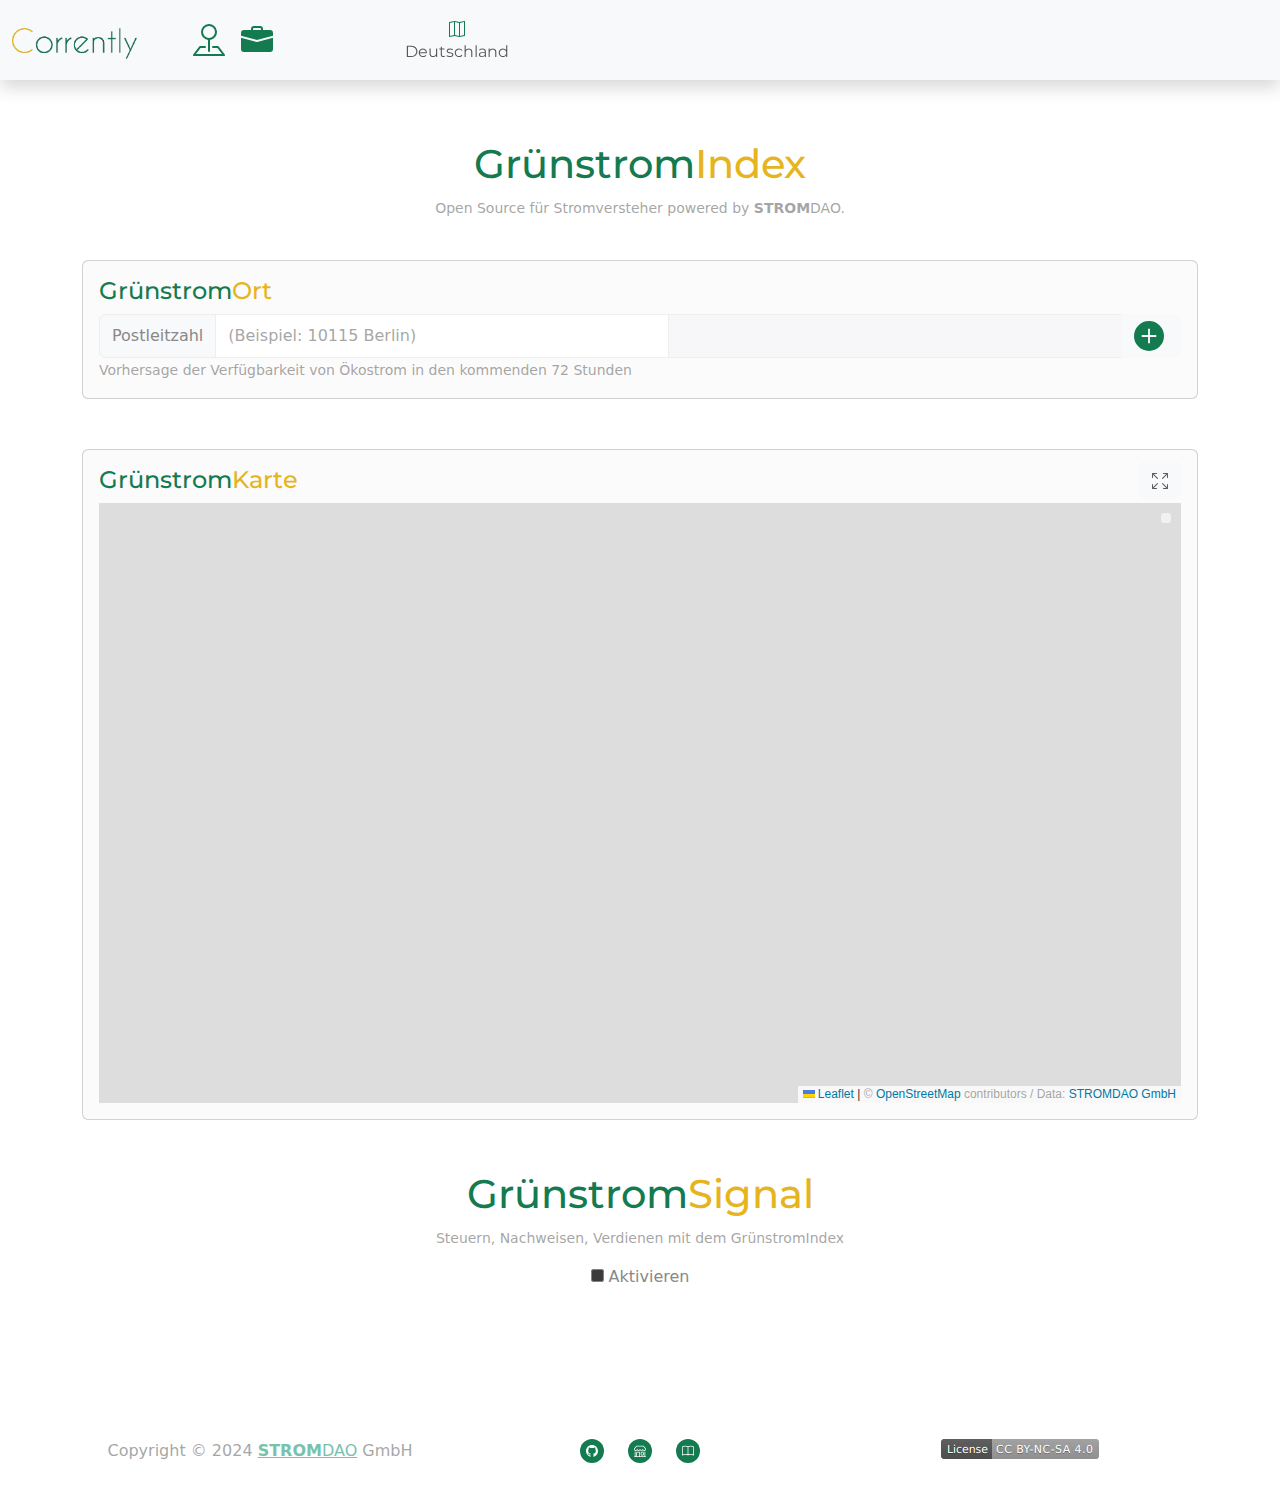
==== commit ab941ea3: "auto" ====
--- a/assets/js/index.html
+++ b/assets/js/index.html
@@ -69,7 +69,7 @@
   <path d="M2 1a1 1 0 0 0-1 1v12a1 1 0 0 0 1 1h12a1 1 0 0 0 1-1V2a1 1 0 0 0-1-1H9.5a1 1 0 0 0-1 1v7.293l2.646-2.647a.5.5 0 0 1 .708.708l-3.5 3.5a.5.5 0 0 1-.708 0l-3.5-3.5a.5.5 0 1 1 .708-.708L7.5 9.293V2a2 2 0 0 1 2-2H14a2 2 0 0 1 2 2v12a2 2 0 0 1-2 2H2a2 2 0 0 1-2-2V2a2 2 0 0 1 2-2h2.5a.5.5 0 0 1 0 1z"></path>
 </svg></button></div></form></div></div></div><div class="modal fade" role="dialog" tabindex="-1" id="modalSwitch"><div class="modal-dialog" role="document"><div class="modal-content"><form id="switchForm"><div class="modal-header"><h4 class="modal-title"><svg xmlns="http://www.w3.org/2000/svg" width="1em" height="1em" fill="currentColor" viewBox="0 0 16 16" class="bi bi-toggles" style="margin-right: 5px;color: #147a50;">
   <path d="M4.5 9a3.5 3.5 0 1 0 0 7h7a3.5 3.5 0 1 0 0-7zm7 6a2.5 2.5 0 1 1 0-5 2.5 2.5 0 0 1 0 5m-7-14a2.5 2.5 0 1 0 0 5 2.5 2.5 0 0 0 0-5m2.45 0A3.49 3.49 0 0 1 8 3.5 3.49 3.49 0 0 1 6.95 6h4.55a2.5 2.5 0 0 0 0-5zM4.5 0h7a3.5 3.5 0 1 1 0 7h-7a3.5 3.5 0 1 1 0-7"></path>
-</svg><span style="color: rgb(20, 122, 80);">Grünstrom</span><span style="color: rgb(230, 180, 30);">Schalter</span></h4><button class="btn-close" type="button" aria-label="Close" data-bs-dismiss="modal"></button></div><div class="modal-body"><div class="input-group" style="margin-top: 15px;"><span class="input-group-text col-4">Zeitpunkt</span><input class="form-control" type="text" id="switchTime" value="" name="switchTime" readonly=""></div><label class="form-label" style="margin-top: 15px;">Schalter</label><div class="input-group"><span class="input-group-text col-4">Bestehend</span><select class="form-select" id="switchExist" data-live-search="true"><option value="" selected="">(Neu)</option></select></div><div class="input-group" style="margin-top: 15px;"><span class="input-group-text col-4">Neu</span><input class="form-control" type="text" id="switchName" required="" minlength="1" maxlength="20" name="switchName"></div><div class="form-check" style="margin-top: 15px;"><input class="form-check-input" type="checkbox" id="checkPush"><label class="form-check-label" for="formCheck-1">Push Nachricht einrichten</label></div></div><div class="modal-footer"><button class="btn btn-primary submitSwitch" data-bs-toggle="tooltip" data-bss-tooltip="" id="submitSwitchOff" type="submit" style="background: #147a50;" data="off" value="0" name="switchOff" title="ausschalten"><svg xmlns="http://www.w3.org/2000/svg" width="1em" height="1em" fill="currentColor" viewBox="0 0 16 16" class="bi bi-toggle-off" style="width: 30px;height: 30px;">
+</svg><span style="color: rgb(20, 122, 80);">Grünstrom</span><span style="color: rgb(230, 180, 30);">Schalter</span></h4><button class="btn-close" type="button" aria-label="Close" data-bs-dismiss="modal"></button></div><div class="modal-body"><div class="input-group" style="margin-top: 15px;"><span class="input-group-text col-4">Zeitpunkt</span><input class="form-control" type="text" id="switchTime" value="" name="switchTime" readonly=""></div><label class="form-label" style="margin-top: 15px;">Schalter</label><div class="input-group"><span class="input-group-text col-4">Bestehend</span><select class="form-select" id="switchExist" data-live-search="true"><option value="" selected="">(Neu)</option></select></div><div class="input-group" style="margin-top: 15px;"><span class="input-group-text col-4">Neu</span><input class="form-control" type="text" id="switchName" required="" minlength="1" maxlength="20" name="switchName"></div><div class="form-check" style="margin-top: 15px;"><input class="form-check-input" type="checkbox" id="checkPush"><label class="form-check-label" for="formCheck-1">Push Nachricht einrichten</label></div></div><div class="modal-footer"><p data-bs-toggle="tooltip" data-bss-tooltip="" data-bs-placement="bottom" title="Es wird via MQTT ein Zeitschalter mit dem entpsrechenden Zustand (An/Aus) bereitgestellt.">Schalter für Heimautomatisierung:</p><button class="btn btn-primary submitSwitch" data-bs-toggle="tooltip" data-bss-tooltip="" id="submitSwitchOff" type="submit" style="background: #147a50;" data="off" value="0" name="switchOff" title="ausschalten"><svg xmlns="http://www.w3.org/2000/svg" width="1em" height="1em" fill="currentColor" viewBox="0 0 16 16" class="bi bi-toggle-off" style="width: 30px;height: 30px;">
   <path d="M11 4a4 4 0 0 1 0 8H8a4.992 4.992 0 0 0 2-4 4.992 4.992 0 0 0-2-4zm-6 8a4 4 0 1 1 0-8 4 4 0 0 1 0 8M0 8a5 5 0 0 0 5 5h6a5 5 0 0 0 0-10H5a5 5 0 0 0-5 5"></path>
 </svg></button><button class="btn btn-primary submitSwitch" data-bs-toggle="tooltip" data-bss-tooltip="" id="submitSwitchOn" type="submit" style="background: #147a50;" data="on" value="1" name="switchOn" title="einschalten"><svg xmlns="http://www.w3.org/2000/svg" width="1em" height="1em" fill="currentColor" viewBox="0 0 16 16" class="bi bi-toggle-on" style="width: 30px;height: 30px;">
   <path d="M5 3a5 5 0 0 0 0 10h6a5 5 0 0 0 0-10zm6 9a4 4 0 1 1 0-8 4 4 0 0 1 0 8"></path>
@@ -100,7 +100,7 @@
 </svg>&nbsp;Verbriefen</button></div><div class="alert alert-success alert-dismissible" role="alert" id="alertSecuri" style="margin-top: 15px; display:none"><button class="btn-close" type="button" aria-label="Close" data-bs-dismiss="alert"></button><span><strong>Alert</strong> text.</span></div></div></div></div><hr></div></div></div></div><div class="modal fade" role="dialog" tabindex="-1" id="modalQR"><div class="modal-dialog" role="document"><div class="modal-content"><div class="modal-header"><h4 class="modal-title"><svg xmlns="http://www.w3.org/2000/svg" width="1em" height="1em" fill="currentColor" viewBox="0 0 16 16" class="bi bi-camera-fill fs-2" style="color: #147a50;">
   <path d="M10.5 8.5a2.5 2.5 0 1 1-5 0 2.5 2.5 0 0 1 5 0"></path>
   <path d="M2 4a2 2 0 0 0-2 2v6a2 2 0 0 0 2 2h12a2 2 0 0 0 2-2V6a2 2 0 0 0-2-2h-1.172a2 2 0 0 1-1.414-.586l-.828-.828A2 2 0 0 0 9.172 2H6.828a2 2 0 0 0-1.414.586l-.828.828A2 2 0 0 1 3.172 4zm.5 2a.5.5 0 1 1 0-1 .5.5 0 0 1 0 1m9 2.5a3.5 3.5 0 1 1-7 0 3.5 3.5 0 0 1 7 0"></path>
-</svg>&nbsp;&nbsp;<span style="color: #147a50;">Grünstrom</span><span style="color: #e6b41e;">Prüfer</span></h4><button class="btn-close" type="button" aria-label="Close" data-bs-dismiss="modal"></button></div><div class="modal-body" id="reader"><p>Warte auf Berechtigung für Kamera</p></div></div></div></div><div style="text-align: center;padding-bottom: 30px;"><h1 style="text-align: center;"><span style="color: rgb(20, 122, 80);">Grünstrom</span><span style="color: rgb(230, 180, 30);">Index</span></h1><small class="form-text">Open Source&nbsp; für Stromversteher powered by&nbsp;&nbsp;<strong>STROM</strong>DAO.</small></div><section id="gruenstromOrt"><form id="addGSIOrt"><div class="card" id="n1ort" style="display:none"><div class="card-body" style="background: var(--bs-card-cap-bg);"><h4 class="card-title"><span style="color: #147a50;">Grünstrom</span><span style="color: #e6b41e;">Ort</span></h4><div class="input-group"><span class="input-group-text">Postleitzahl</span><input class="form-control" type="text" id="gsiFrontAdd" placeholder="(Beispiel: 10115 Berlin)" required="" minlength="5"><input class="form-control" type="text" id="previewOrt" disabled="" readonly=""><button class="btn btn-light" type="submit"><svg xmlns="http://www.w3.org/2000/svg" width="1em" height="1em" fill="currentColor" viewBox="0 0 16 16" class="bi bi-plus-circle-fill" style="width: 30px;height: 30px;color: #147a50;">
+</svg>&nbsp;&nbsp;<span style="color: #147a50;">Grünstrom</span><span style="color: #e6b41e;">Prüfer</span></h4><button class="btn-close" type="button" aria-label="Close" data-bs-dismiss="modal"></button></div><div class="modal-body" id="reader"><p>Warte auf Berechtigung für Kamera</p></div></div></div></div><div style="text-align: center;padding-bottom: 30px;"><h1 style="text-align: center;"><span style="color: rgb(20, 122, 80);">Grünstrom</span><span style="color: rgb(230, 180, 30);">Index</span></h1><small class="form-text">Open Source für Stromversteher powered by&nbsp;<strong>STROM</strong>DAO.</small></div><section id="gruenstromOrt"><form id="addGSIOrt"><div class="card" id="n1ort" style="display:none"><div class="card-body" style="background: var(--bs-card-cap-bg);"><h4 class="card-title"><span style="color: #147a50;">Grünstrom</span><span style="color: #e6b41e;">Ort</span></h4><div class="input-group"><span class="input-group-text">Postleitzahl</span><input class="form-control" type="text" id="gsiFrontAdd" placeholder="(Beispiel: 10115 Berlin)" required="" minlength="5"><input class="form-control" type="text" id="previewOrt" disabled="" readonly=""><button class="btn btn-light" type="submit"><svg xmlns="http://www.w3.org/2000/svg" width="1em" height="1em" fill="currentColor" viewBox="0 0 16 16" class="bi bi-plus-circle-fill" style="width: 30px;height: 30px;color: #147a50;">
   <path d="M16 8A8 8 0 1 1 0 8a8 8 0 0 1 16 0M8.5 4.5a.5.5 0 0 0-1 0v3h-3a.5.5 0 0 0 0 1h3v3a.5.5 0 0 0 1 0v-3h3a.5.5 0 0 0 0-1h-3z"></path>
 </svg><span style="color: rgb(20, 122, 80);">&nbsp;</span></button></div><small class="form-text">Vorhersage der Verfügbarkeit von Ökostrom in den kommenden 72 Stunden&nbsp;</small></div></div></form></section><section id="gsiMap"><div class="card" id="cardMap"><div class="card-body" style="background: var(--bs-card-cap-bg);"><h4 class="card-title"><span style="color: #147a50;">Grünstrom</span><span style="color: #e6b41e;">Karte</span><button class="btn btn-light float-end" id="swichMapFS" type="button" style="margin-top: -5px;"><svg xmlns="http://www.w3.org/2000/svg" width="1em" height="1em" fill="currentColor" viewBox="0 0 16 16" class="bi bi-arrows-fullscreen">
   <path fill-rule="evenodd" d="M5.828 10.172a.5.5 0 0 0-.707 0l-4.096 4.096V11.5a.5.5 0 0 0-1 0v3.975a.5.5 0 0 0 .5.5H4.5a.5.5 0 0 0 0-1H1.732l4.096-4.096a.5.5 0 0 0 0-.707zm4.344 0a.5.5 0 0 1 .707 0l4.096 4.096V11.5a.5.5 0 1 1 1 0v3.975a.5.5 0 0 1-.5.5H11.5a.5.5 0 0 1 0-1h2.768l-4.096-4.096a.5.5 0 0 1 0-.707zm0-4.344a.5.5 0 0 0 .707 0l4.096-4.096V4.5a.5.5 0 1 0 1 0V.525a.5.5 0 0 0-.5-.5H11.5a.5.5 0 0 0 0 1h2.768l-4.096 4.096a.5.5 0 0 0 0 .707m-4.344 0a.5.5 0 0 1-.707 0L1.025 1.732V4.5a.5.5 0 0 1-1 0V.525a.5.5 0 0 1 .5-.5H4.5a.5.5 0 0 1 0 1H1.732l4.096 4.096a.5.5 0 0 1 0 .707"></path>
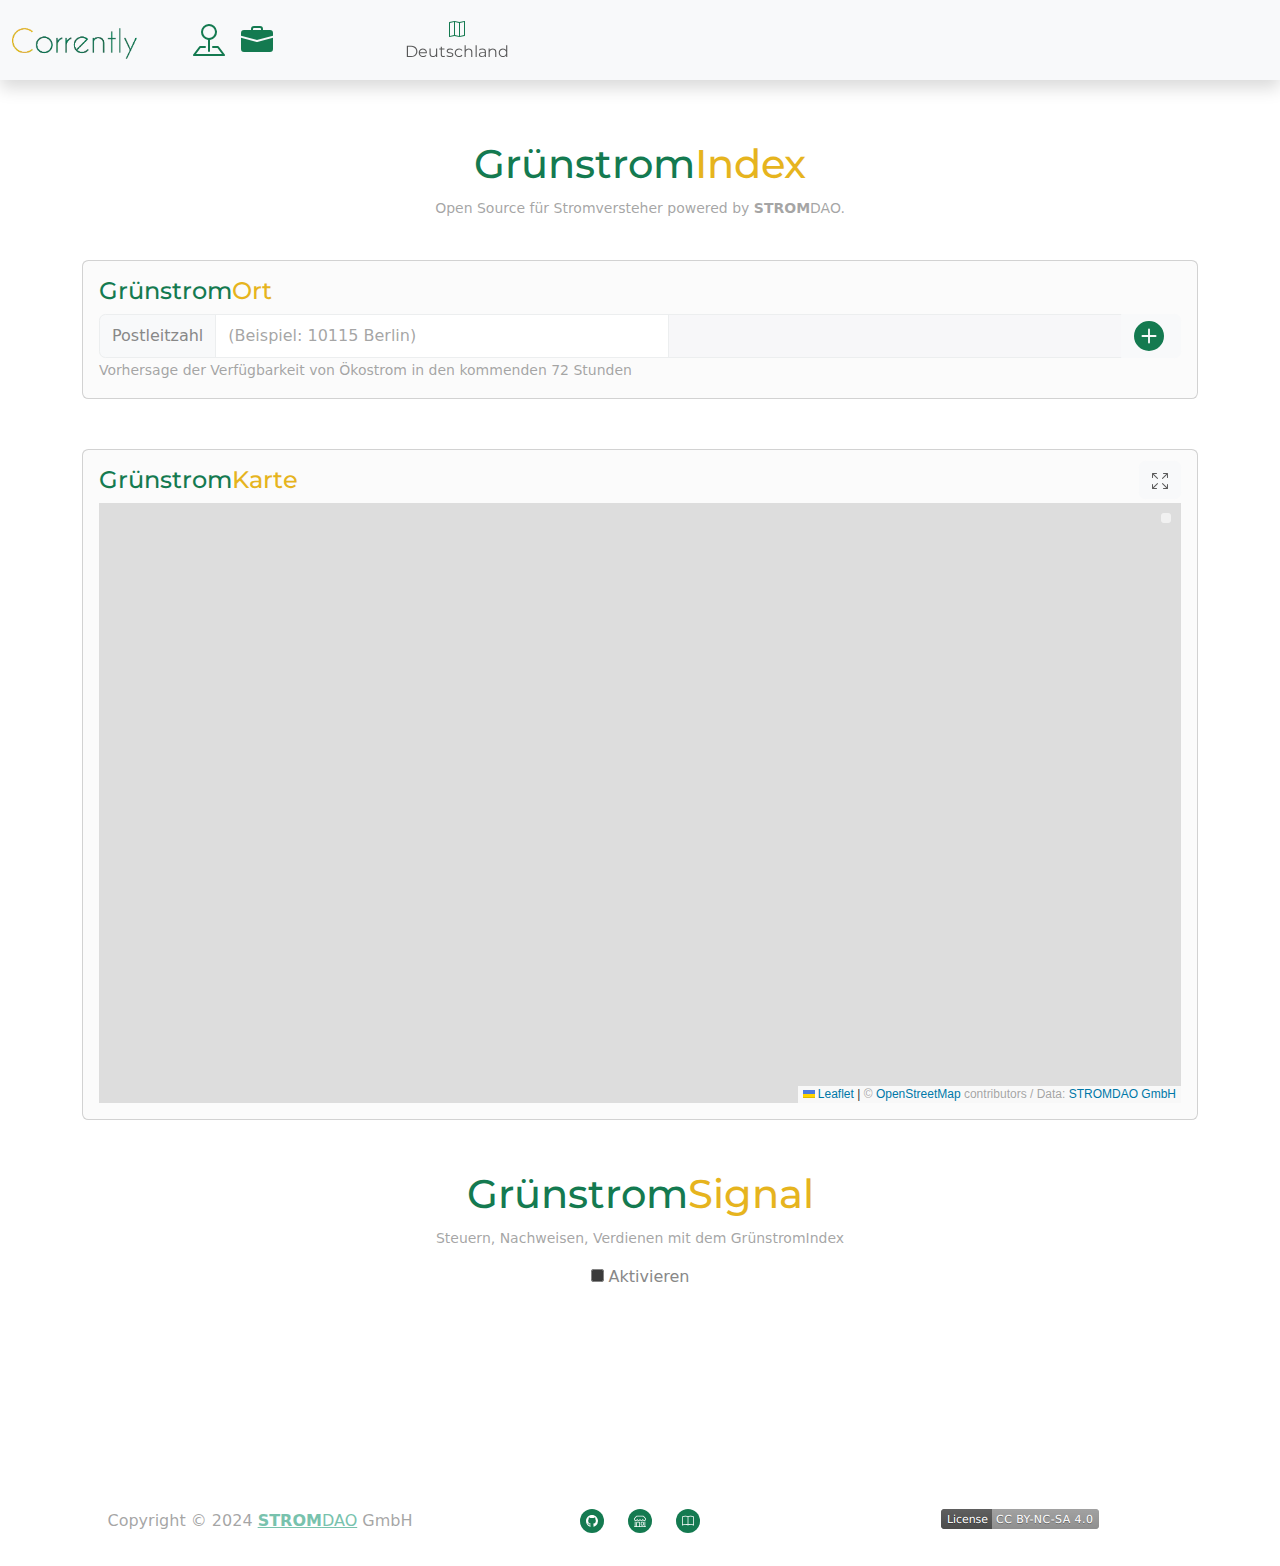
==== commit 4daab416: "auto" ====
--- a/assets/js/index.html
+++ b/assets/js/index.html
@@ -1,4 +1,4 @@
-<!DOCTYPE html><html data-bs-theme="light" lang="de"><head><meta charset="utf-8"><meta name="viewport" content="width=device-width, initial-scale=1.0, shrink-to-fit=no"><title>GrünstromIndex</title><meta name="theme-color" content="#4d9604"><meta name="twitter:description" content="Durch die Nutzung des GrünstromIndex können Sie Ihren Stromverbrauch gezielt auf Zeiten mit hohem Ökostromanteil legen. So tragen Sie aktiv zur Reduzierung von CO2-Emissionen bei und unterstützen den Ausbau der erneuerbaren Energien."><meta name="twitter:card" content="summary"><meta property="og:image" content="https://app.gruenstromindex.de/assets/img/corrently_transparent.png"><meta property="og:type" content="website"><meta name="twitter:image" content="https://app.gruenstromindex.de/assets/img/corrently_transparent.png"><meta name="twitter:title" content="Corrently GrünstromIndex für Deutschland"><meta name="description" content="Verfügbarkeit von regionalem Ökostrom in Deutschland"><link rel="icon" type="image/png" sizes="16x16" href="/assets/img/favicon-16x16.png"><link rel="icon" type="image/png" sizes="16x16" href="/assets/img/favicon-16x16.png" media="(prefers-color-scheme: dark)"><link rel="icon" type="image/png" sizes="32x32" href="/assets/img/favicon-32x32.png"><link rel="icon" type="image/png" sizes="32x32" href="/assets/img/favicon-32x32.png" media="(prefers-color-scheme: dark)"><link rel="icon" type="image/png" sizes="196x196" href="/assets/img/favicon-196x196.png"><link rel="icon" type="image/png" sizes="512x512" href="/assets/img/corrently_transparent-1.png"><link rel="stylesheet" href="/assets/bootstrap/css/bootstrap.min.css"><link rel="manifest" href="/manifest.json" crossorigin="use-credentials"><link rel="stylesheet" href="/assets/css/Montserrat.css"><link rel="stylesheet" href="/assets/css/leaflet.css"><link rel="stylesheet" href="/assets/css/Footer-Clean-icons.css"><link rel="stylesheet" href="/assets/css/styles.css"></head><body><nav class="navbar navbar-expand-md sticky-top bg-body-tertiary shadow"><div class="container-fluid"><a class="navbar-brand" data-bs-toggle="tooltip" data-bss-tooltip="" data-bs-placement="bottom" href="https://gruenstromindex.de/" target="_blank" rel="author" title="Corrently GrünstromIndex"><img class="float-start" src="/assets/img/CorrentlyGruenstromIndex.webp"></a><nav class="navbar navbar-expand"><div class="container"><ul class="navbar-nav" style="min-width: 200px;margin-left: 20px;"><li class="nav-item withWallet"><a class="nav-link" id="openProfile"><svg xmlns="http://www.w3.org/2000/svg" width="1em" height="1em" fill="currentColor" viewBox="0 0 16 16" class="bi bi-person-fill fs-2" style="color: #147a50;">
+<!DOCTYPE html><html data-bs-theme="light" lang="de"><head><meta charset="utf-8"><meta name="viewport" content="width=device-width, initial-scale=1.0, shrink-to-fit=no"><title>GrünstromIndex</title><meta name="theme-color" content="#4d9604"><meta name="twitter:description" content="Durch die Nutzung des GrünstromIndex können Sie Ihren Stromverbrauch gezielt auf Zeiten mit hohem Ökostromanteil legen. So tragen Sie aktiv zur Reduzierung von CO2-Emissionen bei und unterstützen den Ausbau der erneuerbaren Energien."><meta name="twitter:card" content="summary"><meta property="og:image" content="https://app.gruenstromindex.de/assets/img/corrently_transparent.png"><meta property="og:type" content="website"><meta name="twitter:image" content="https://app.gruenstromindex.de/assets/img/corrently_transparent.png"><meta name="twitter:title" content="Corrently GrünstromIndex für Deutschland"><meta name="description" content="Verfügbarkeit von regionalem Ökostrom in Deutschland"><link rel="icon" type="image/png" sizes="16x16" href="/assets/img/favicon-16x16.png"><link rel="icon" type="image/png" sizes="16x16" href="/assets/img/favicon-16x16.png" media="(prefers-color-scheme: dark)"><link rel="icon" type="image/png" sizes="32x32" href="/assets/img/favicon-32x32.png"><link rel="icon" type="image/png" sizes="32x32" href="/assets/img/favicon-32x32.png" media="(prefers-color-scheme: dark)"><link rel="icon" type="image/png" sizes="196x196" href="/assets/img/favicon-196x196.png"><link rel="icon" type="image/png" sizes="512x512" href="/assets/img/corrently_transparent-1.png"><link rel="stylesheet" href="/assets/bootstrap/css/bootstrap.min.css"><link rel="manifest" href="/manifest.json" crossorigin="use-credentials"><link rel="stylesheet" href="/assets/css/Montserrat.css"><link rel="stylesheet" href="/assets/css/leaflet.css"><link rel="stylesheet" href="/assets/css/Countdown.css"><link rel="stylesheet" href="/assets/css/Footer-Clean-icons.css"><link rel="stylesheet" href="/assets/css/styles.css"></head><body><nav class="navbar navbar-expand-md sticky-top bg-body-tertiary shadow"><div class="container-fluid"><a class="navbar-brand" data-bs-toggle="tooltip" data-bss-tooltip="" data-bs-placement="bottom" href="https://gruenstromindex.de/" target="_blank" rel="author" title="Corrently GrünstromIndex"><img class="float-start" src="/assets/img/CorrentlyGruenstromIndex.webp"></a><nav class="navbar navbar-expand"><div class="container"><ul class="navbar-nav" style="min-width: 200px;margin-left: 20px;"><li class="nav-item withWallet"><a class="nav-link" id="openProfile"><svg xmlns="http://www.w3.org/2000/svg" width="1em" height="1em" fill="currentColor" viewBox="0 0 16 16" class="bi bi-person-fill fs-2" style="color: #147a50;">
   <path d="M3 14s-1 0-1-1 1-4 6-4 6 3 6 4-1 1-1 1zm5-6a3 3 0 1 0 0-6 3 3 0 0 0 0 6"></path>
 </svg></a></li><li class="nav-item withWallet"><a class="nav-link" data-bs-toggle="tooltip" data-bss-tooltip="" data-bs-placement="bottom" id="showMQTTSettings" href="#" title="MQTT Einstellungen (optional)"><svg xmlns="http://www.w3.org/2000/svg" width="1em" height="1em" fill="currentColor" viewBox="0 0 16 16" class="bi bi-hdd-network fs-2" id="mqttIcon" style="color: #e6b41e;">
   <path d="M4.5 5a.5.5 0 1 0 0-1 .5.5 0 0 0 0 1M3 4.5a.5.5 0 1 1-1 0 .5.5 0 0 1 1 0"></path>
@@ -113,10 +113,10 @@
 </svg></button></div><div class="text-center" style="margin-top: 15px;"><button class="btn btn-primary" type="submit" style="background: #147a50;"><svg xmlns="http://www.w3.org/2000/svg" width="1em" height="1em" fill="currentColor" viewBox="0 0 16 16" class="bi bi-play-circle">
   <path d="M8 15A7 7 0 1 1 8 1a7 7 0 0 1 0 14m0 1A8 8 0 1 0 8 0a8 8 0 0 0 0 16"></path>
   <path d="M6.271 5.055a.5.5 0 0 1 .52.038l3.5 2.5a.5.5 0 0 1 0 .814l-3.5 2.5A.5.5 0 0 1 6 10.5v-5a.5.5 0 0 1 .271-.445"></path>
-</svg>&nbsp;Prüfen</button></div></form><div id="lastResolvedFront" style="margin-top: 15px;"></div></div></div></section></div><footer class="text-center py-4" style="margin-top: 80px;"><div class="container"><div class="row row-cols-1 row-cols-lg-3"><div class="col"><p class="text-muted my-2" data-bs-toggle="tooltip" data-bss-tooltip="" data-bs-placement="bottom" title="Digital Infrastructure for Tomorrow">Copyright&nbsp;© 2024 <a href="https://stromdao.de/" target="_blank"><strong>STROM</strong></a><a href="https://stromdao.de/" target="_blank">DAO</a> GmbH</p></div><div class="col"><ul class="list-inline my-2"><li class="list-inline-item me-4"><a data-bs-toggle="tooltip" data-bss-tooltip="" data-bs-placement="bottom" href="https://github.com/energychain/" title="Corrently Open Source"><div class="bs-icon-circle bs-icon-primary bs-icon" style="background: #147a50;"><svg xmlns="http://www.w3.org/2000/svg" width="1em" height="1em" fill="currentColor" viewBox="0 0 16 16" class="bi bi-github">
+</svg>&nbsp;Prüfen</button></div></form><div id="lastResolvedFront" style="margin-top: 15px;"></div></div></div></section></div><footer class="text-center py-4" style="margin-top: 150px;"><div class="container"><div class="row row-cols-1 row-cols-lg-3"><div class="col"><p class="text-muted my-2" data-bs-toggle="tooltip" data-bss-tooltip="" data-bs-placement="bottom" title="Digital Infrastructure for Tomorrow">Copyright&nbsp;© 2024 <a href="https://stromdao.de/" target="_blank"><strong>STROM</strong></a><a href="https://stromdao.de/" target="_blank">DAO</a> GmbH</p></div><div class="col"><ul class="list-inline my-2"><li class="list-inline-item me-4"><a data-bs-toggle="tooltip" data-bss-tooltip="" data-bs-placement="bottom" href="https://github.com/energychain/" title="Corrently Open Source"><div class="bs-icon-circle bs-icon-primary bs-icon" style="background: #147a50;"><svg xmlns="http://www.w3.org/2000/svg" width="1em" height="1em" fill="currentColor" viewBox="0 0 16 16" class="bi bi-github">
   <path d="M8 0C3.58 0 0 3.58 0 8c0 3.54 2.29 6.53 5.47 7.59.4.07.55-.17.55-.38 0-.19-.01-.82-.01-1.49-2.01.37-2.53-.49-2.69-.94-.09-.23-.48-.94-.82-1.13-.28-.15-.68-.52-.01-.53.63-.01 1.08.58 1.23.82.72 1.21 1.87.87 2.33.66.07-.52.28-.87.51-1.07-1.78-.2-3.64-.89-3.64-3.95 0-.87.31-1.59.82-2.15-.08-.2-.36-1.02.08-2.12 0 0 .67-.21 2.2.82.64-.18 1.32-.27 2-.27.68 0 1.36.09 2 .27 1.53-1.04 2.2-.82 2.2-.82.44 1.1.16 1.92.08 2.12.51.56.82 1.27.82 2.15 0 3.07-1.87 3.75-3.65 3.95.29.25.54.73.54 1.48 0 1.07-.01 1.93-.01 2.2 0 .21.15.46.55.38A8.012 8.012 0 0 0 16 8c0-4.42-3.58-8-8-8"></path>
 </svg></div></a></li><li class="list-inline-item me-4"><a data-bs-toggle="tooltip" data-bss-tooltip="" data-bs-placement="bottom" href="https://corrently.energy/" target="_blank" title="Corrently - Photovoltaik Shop"><div class="bs-icon-circle bs-icon-primary bs-icon" style="background: #147a50;"><svg xmlns="http://www.w3.org/2000/svg" width="1em" height="1em" fill="currentColor" viewBox="0 0 16 16" class="bi bi-shop">
   <path d="M2.97 1.35A1 1 0 0 1 3.73 1h8.54a1 1 0 0 1 .76.35l2.609 3.044A1.5 1.5 0 0 1 16 5.37v.255a2.375 2.375 0 0 1-4.25 1.458A2.371 2.371 0 0 1 9.875 8 2.37 2.37 0 0 1 8 7.083 2.37 2.37 0 0 1 6.125 8a2.37 2.37 0 0 1-1.875-.917A2.375 2.375 0 0 1 0 5.625V5.37a1.5 1.5 0 0 1 .361-.976l2.61-3.045zm1.78 4.275a1.375 1.375 0 0 0 2.75 0 .5.5 0 0 1 1 0 1.375 1.375 0 0 0 2.75 0 .5.5 0 0 1 1 0 1.375 1.375 0 1 0 2.75 0V5.37a.5.5 0 0 0-.12-.325L12.27 2H3.73L1.12 5.045A.5.5 0 0 0 1 5.37v.255a1.375 1.375 0 0 0 2.75 0 .5.5 0 0 1 1 0M1.5 8.5A.5.5 0 0 1 2 9v6h1v-5a1 1 0 0 1 1-1h3a1 1 0 0 1 1 1v5h6V9a.5.5 0 0 1 1 0v6h.5a.5.5 0 0 1 0 1H.5a.5.5 0 0 1 0-1H1V9a.5.5 0 0 1 .5-.5M4 15h3v-5H4zm5-5a1 1 0 0 1 1-1h2a1 1 0 0 1 1 1v3a1 1 0 0 1-1 1h-2a1 1 0 0 1-1-1zm3 0h-2v3h2z"></path>
 </svg></div></a></li><li class="list-inline-item"><a data-bs-toggle="tooltip" data-bss-tooltip="" data-bs-placement="bottom" href="https://corrently.io/books/grunstromindex" target="_blank" title="Online Dokumentation - GrünstromIndex"><div class="bs-icon-circle bs-icon-primary bs-icon" style="background: #147a50;"><svg xmlns="http://www.w3.org/2000/svg" width="1em" height="1em" fill="currentColor" viewBox="0 0 16 16" class="bi bi-book">
   <path d="M1 2.828c.885-.37 2.154-.769 3.388-.893 1.33-.134 2.458.063 3.112.752v9.746c-.935-.53-2.12-.603-3.213-.493-1.18.12-2.37.461-3.287.811V2.828zm7.5-.141c.654-.689 1.782-.886 3.112-.752 1.234.124 2.503.523 3.388.893v9.923c-.918-.35-2.107-.692-3.287-.81-1.094-.111-2.278-.039-3.213.492V2.687zM8 1.783C7.015.936 5.587.81 4.287.94c-1.514.153-3.042.672-3.994 1.105A.5.5 0 0 0 0 2.5v11a.5.5 0 0 0 .707.455c.882-.4 2.303-.881 3.68-1.02 1.409-.142 2.59.087 3.223.877a.5.5 0 0 0 .78 0c.633-.79 1.814-1.019 3.222-.877 1.378.139 2.8.62 3.681 1.02A.5.5 0 0 0 16 13.5v-11a.5.5 0 0 0-.293-.455c-.952-.433-2.48-.952-3.994-1.105C10.413.809 8.985.936 8 1.783"></path>
-</svg></div></a></li></ul></div><div class="col" style="padding-top: 5px;"><a href="https://creativecommons.org/licenses/by-nc-sa/4.0/" target="_blank"><img src="/assets/img/cc-by-nc-sa.png"></a></div></div></div></footer><script src="/assets/js/jquery.min.js"></script><script src="/assets/bootstrap/js/bootstrap.min.js"></script><script src="/assets/js/bs-init.js"></script><script src="/assets/js/hammer.min.js"></script><script src="/assets/js/socket.io.min.js"></script><script src="/assets/js/did-crypto.js"></script><script src="/assets/js/moment.js"></script><script src="/assets/js/chart.min.js"></script><script src="/assets/js/chartjs-adapter-moment.js"></script><script src="/assets/js/qrcode.min.js"></script><script src="/assets/js/ethers.umd.min.js"></script><script src="/assets/js/leaflet.js"></script><script src="/assets/js/indexdb_switch.js"></script><script src="/assets/js/indexdb_tracker.js"></script><script src="/assets/js/mqtt.min.js"></script><script src="/assets/js/mqttui.js"></script><script src="/assets/js/gsiforecast.js"></script><script src="/assets/js/gsimap.js"></script><script src="/assets/js/gsiswitch.js"></script><script src="/assets/js/gsitracker.js"></script><script src="/assets/js/mqttsw.js"></script><script src="/assets/js/chartjs-plugin-zoom.min.js"></script><script src="/assets/js/html5-qrcode.min.js"></script><script src="/assets/js/index.js"></script></body></html>+</svg></div></a></li></ul></div><div class="col" style="padding-top: 5px;"><a href="https://creativecommons.org/licenses/by-nc-sa/4.0/" target="_blank"><img src="/assets/img/cc-by-nc-sa.png"></a></div></div></div></footer><script src="/assets/js/jquery.min.js"></script><script src="/assets/bootstrap/js/bootstrap.min.js"></script><script src="/assets/js/bs-init.js"></script><script src="/assets/js/hammer.min.js"></script><script src="/assets/js/socket.io.min.js"></script><script src="/assets/js/did-crypto.js"></script><script src="/assets/js/moment.js"></script><script src="/assets/js/chart.min.js"></script><script src="/assets/js/chartjs-adapter-moment.js"></script><script src="/assets/js/qrcode.min.js"></script><script src="/assets/js/ethers.umd.min.js"></script><script src="/assets/js/leaflet.js"></script><script src="/assets/js/indexdb_switch.js"></script><script src="/assets/js/indexdb_tracker.js"></script><script src="/assets/js/mqtt.min.js"></script><script src="/assets/js/mqttui.js"></script><script src="/assets/js/gsiforecast.js"></script><script src="/assets/js/gsimap.js"></script><script src="/assets/js/gsiswitch.js"></script><script src="/assets/js/gsitracker.js"></script><script src="/assets/js/mqttsw.js"></script><script src="/assets/js/chartjs-plugin-zoom.min.js"></script><script src="/assets/js/html5-qrcode.min.js"></script><script src="/assets/js/index.js"></script><script src="/assets/js/Countdown.js"></script></body></html>--- a/assets/css/Countdown.css
+++ b/assets/css/Countdown.css
@@ -0,0 +1,42 @@
+.countdown div {
+  text-align: center;
+  margin: 10px;
+  width: 100px;
+  padding: 15px 0;
+  background: rgba(255, 255, 255, 0.12);
+  border-top: 5px solid var(--bs-primary);
+}
+
+.countdown div h3 {
+  font-weight: 700;
+  font-size: 44px;
+  margin-bottom: 15px;
+}
+
+.countdown div h4 {
+  font-size: 16px;
+  font-weight: 600;
+}
+
+@media (max-width: 575px) {
+  .countdown div {
+    width: 70px;
+    padding: 10px 0;
+    margin: 10px 8px;
+  }
+}
+
+@media (max-width: 575px) {
+  .countdown div h3 {
+    font-size: 28px;
+    margin-bottom: 10px;
+  }
+}
+
+@media (max-width: 575px) {
+  .countdown div h4 {
+    font-size: 14px;
+    font-weight: 500;
+  }
+}
+
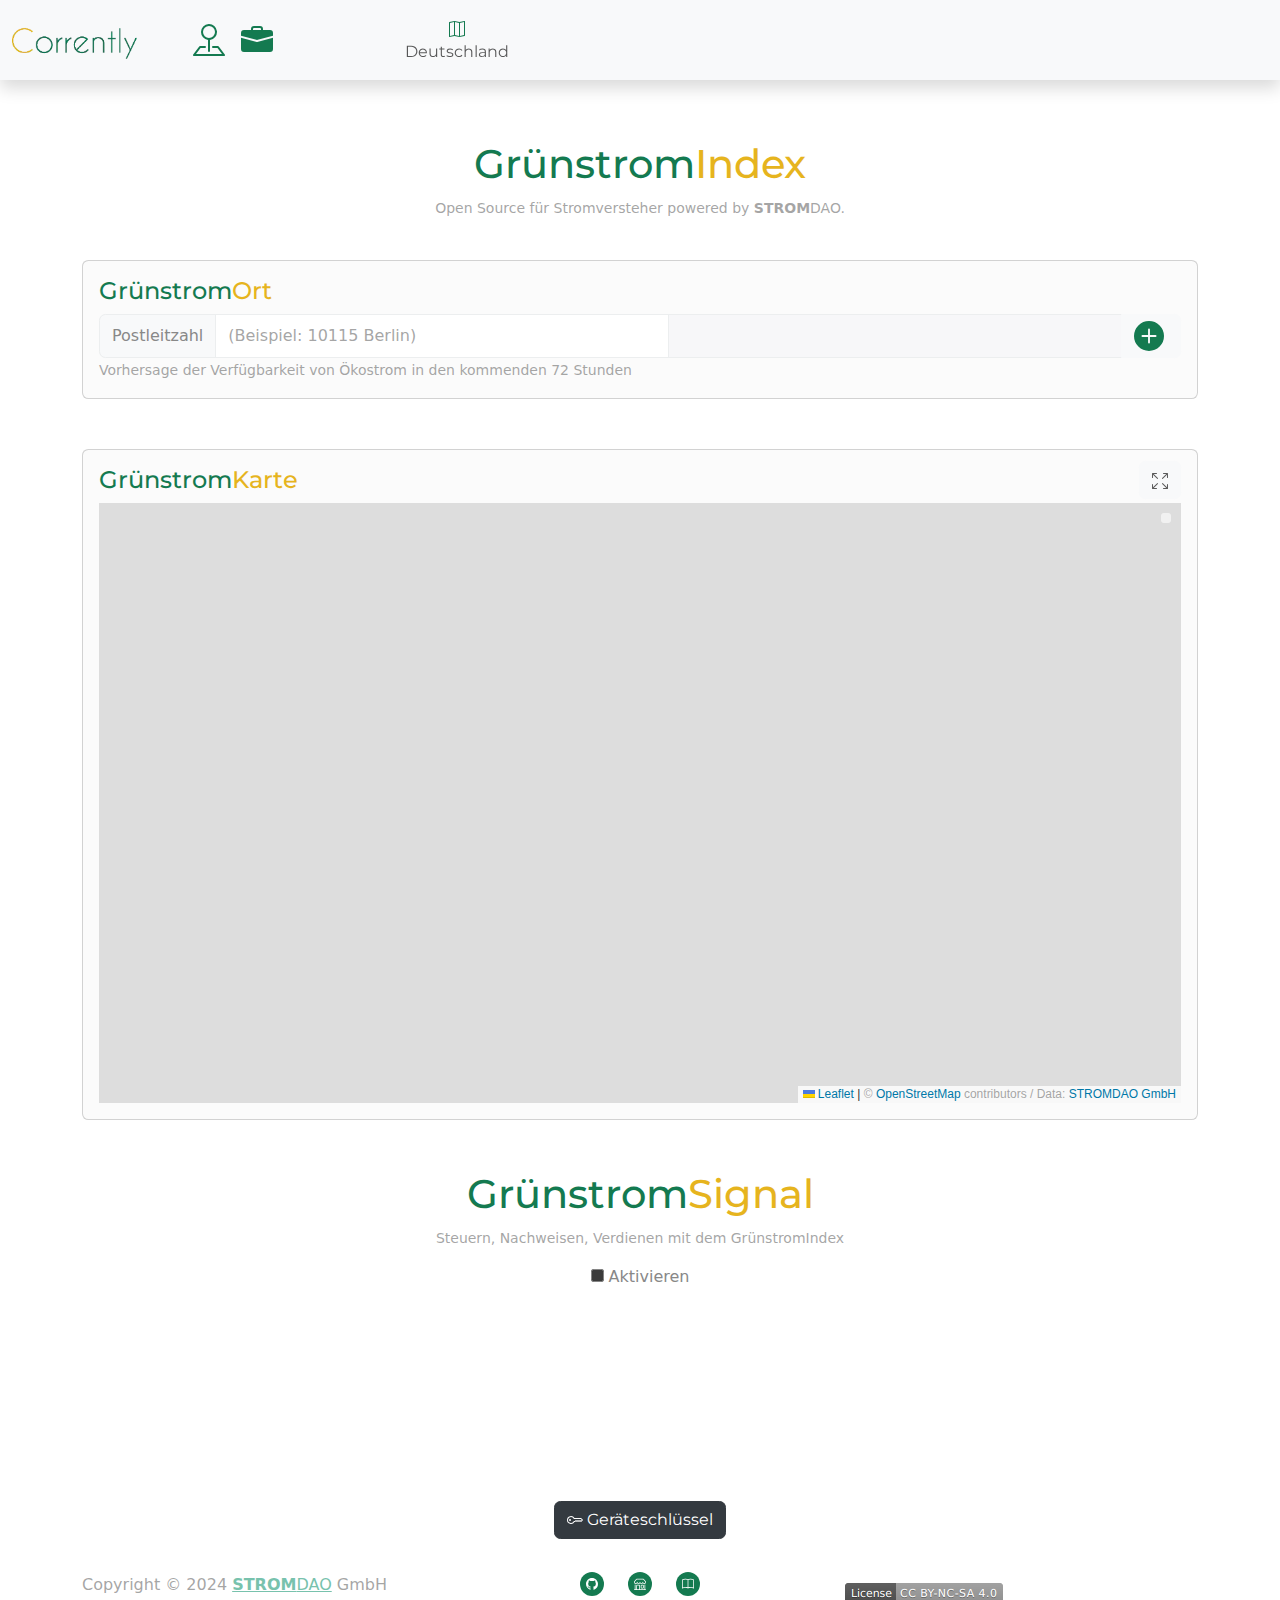
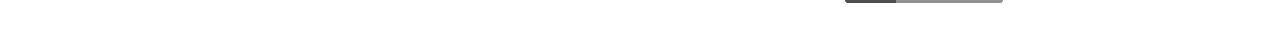
==== commit bf2f518b: "auto" ====
--- a/assets/js/index.html
+++ b/assets/js/index.html
@@ -1,4 +1,4 @@
-<!DOCTYPE html><html data-bs-theme="light" lang="de"><head><meta charset="utf-8"><meta name="viewport" content="width=device-width, initial-scale=1.0, shrink-to-fit=no"><title>GrünstromIndex</title><meta name="theme-color" content="#4d9604"><meta name="twitter:description" content="Durch die Nutzung des GrünstromIndex können Sie Ihren Stromverbrauch gezielt auf Zeiten mit hohem Ökostromanteil legen. So tragen Sie aktiv zur Reduzierung von CO2-Emissionen bei und unterstützen den Ausbau der erneuerbaren Energien."><meta name="twitter:card" content="summary"><meta property="og:image" content="https://app.gruenstromindex.de/assets/img/corrently_transparent.png"><meta property="og:type" content="website"><meta name="twitter:image" content="https://app.gruenstromindex.de/assets/img/corrently_transparent.png"><meta name="twitter:title" content="Corrently GrünstromIndex für Deutschland"><meta name="description" content="Verfügbarkeit von regionalem Ökostrom in Deutschland"><link rel="icon" type="image/png" sizes="16x16" href="/assets/img/favicon-16x16.png"><link rel="icon" type="image/png" sizes="16x16" href="/assets/img/favicon-16x16.png" media="(prefers-color-scheme: dark)"><link rel="icon" type="image/png" sizes="32x32" href="/assets/img/favicon-32x32.png"><link rel="icon" type="image/png" sizes="32x32" href="/assets/img/favicon-32x32.png" media="(prefers-color-scheme: dark)"><link rel="icon" type="image/png" sizes="196x196" href="/assets/img/favicon-196x196.png"><link rel="icon" type="image/png" sizes="512x512" href="/assets/img/corrently_transparent-1.png"><link rel="stylesheet" href="/assets/bootstrap/css/bootstrap.min.css"><link rel="manifest" href="/manifest.json" crossorigin="use-credentials"><link rel="stylesheet" href="/assets/css/Montserrat.css"><link rel="stylesheet" href="/assets/css/leaflet.css"><link rel="stylesheet" href="/assets/css/Countdown.css"><link rel="stylesheet" href="/assets/css/Footer-Clean-icons.css"><link rel="stylesheet" href="/assets/css/styles.css"></head><body><nav class="navbar navbar-expand-md sticky-top bg-body-tertiary shadow"><div class="container-fluid"><a class="navbar-brand" data-bs-toggle="tooltip" data-bss-tooltip="" data-bs-placement="bottom" href="https://gruenstromindex.de/" target="_blank" rel="author" title="Corrently GrünstromIndex"><img class="float-start" src="/assets/img/CorrentlyGruenstromIndex.webp"></a><nav class="navbar navbar-expand"><div class="container"><ul class="navbar-nav" style="min-width: 200px;margin-left: 20px;"><li class="nav-item withWallet"><a class="nav-link" id="openProfile"><svg xmlns="http://www.w3.org/2000/svg" width="1em" height="1em" fill="currentColor" viewBox="0 0 16 16" class="bi bi-person-fill fs-2" style="color: #147a50;">
+<!DOCTYPE html><html data-bs-theme="light" lang="de"><head><meta charset="utf-8"><meta name="viewport" content="width=device-width, initial-scale=1.0, shrink-to-fit=no"><title>GrünstromIndex</title><meta name="theme-color" content="#4d9604"><meta name="twitter:description" content="Durch die Nutzung des GrünstromIndex können Sie Ihren Stromverbrauch gezielt auf Zeiten mit hohem Ökostromanteil legen. So tragen Sie aktiv zur Reduzierung von CO2-Emissionen bei und unterstützen den Ausbau der erneuerbaren Energien."><meta name="twitter:card" content="summary"><meta property="og:image" content="https://gruenstromindex.de/assets/img/corrently_transparent.png"><meta property="og:type" content="website"><meta name="twitter:image" content="https://gruenstromindex.de/assets/img/corrently_transparent.png"><meta name="twitter:title" content="Corrently GrünstromIndex für Deutschland"><meta name="description" content="Verfügbarkeit von regionalem Ökostrom in Deutschland"><link rel="icon" type="image/png" sizes="16x16" href="/assets/img/favicon-16x16.png"><link rel="icon" type="image/png" sizes="16x16" href="/assets/img/favicon-16x16.png" media="(prefers-color-scheme: dark)"><link rel="icon" type="image/png" sizes="32x32" href="/assets/img/favicon-32x32.png"><link rel="icon" type="image/png" sizes="32x32" href="/assets/img/favicon-32x32.png" media="(prefers-color-scheme: dark)"><link rel="icon" type="image/png" sizes="196x196" href="/assets/img/favicon-196x196.png"><link rel="icon" type="image/png" sizes="512x512" href="/assets/img/corrently_transparent-1.png"><link rel="stylesheet" href="/assets/bootstrap/css/bootstrap.min.css"><link rel="manifest" href="/manifest.json" crossorigin="use-credentials"><link rel="stylesheet" href="/assets/css/Montserrat.css"><link rel="stylesheet" href="/assets/css/leaflet.css"><link rel="stylesheet" href="/assets/css/Countdown.css"><link rel="stylesheet" href="/assets/css/Footer-Clean-icons.css"><link rel="stylesheet" href="/assets/css/styles.css"></head><body><nav class="navbar navbar-expand-md sticky-top bg-body-tertiary shadow"><div class="container-fluid"><a class="navbar-brand" data-bs-toggle="tooltip" data-bss-tooltip="" data-bs-placement="bottom" href="https://gruenstromindex.de/" target="_blank" rel="author" title="Corrently GrünstromIndex"><img class="float-start" src="/assets/img/CorrentlyGruenstromIndex.webp"></a><nav class="navbar navbar-expand"><div class="container"><ul class="navbar-nav" style="min-width: 200px;margin-left: 20px;"><li class="nav-item withWallet"><a class="nav-link" id="openProfile"><svg xmlns="http://www.w3.org/2000/svg" width="1em" height="1em" fill="currentColor" viewBox="0 0 16 16" class="bi bi-person-fill fs-2" style="color: #147a50;">
   <path d="M3 14s-1 0-1-1 1-4 6-4 6 3 6 4-1 1-1 1zm5-6a3 3 0 1 0 0-6 3 3 0 0 0 0 6"></path>
 </svg></a></li><li class="nav-item withWallet"><a class="nav-link" data-bs-toggle="tooltip" data-bss-tooltip="" data-bs-placement="bottom" id="showMQTTSettings" href="#" title="MQTT Einstellungen (optional)"><svg xmlns="http://www.w3.org/2000/svg" width="1em" height="1em" fill="currentColor" viewBox="0 0 16 16" class="bi bi-hdd-network fs-2" id="mqttIcon" style="color: #e6b41e;">
   <path d="M4.5 5a.5.5 0 1 0 0-1 .5.5 0 0 0 0 1M3 4.5a.5.5 0 1 1-1 0 .5.5 0 0 1 1 0"></path>
@@ -113,10 +113,39 @@
 </svg></button></div><div class="text-center" style="margin-top: 15px;"><button class="btn btn-primary" type="submit" style="background: #147a50;"><svg xmlns="http://www.w3.org/2000/svg" width="1em" height="1em" fill="currentColor" viewBox="0 0 16 16" class="bi bi-play-circle">
   <path d="M8 15A7 7 0 1 1 8 1a7 7 0 0 1 0 14m0 1A8 8 0 1 0 8 0a8 8 0 0 0 0 16"></path>
   <path d="M6.271 5.055a.5.5 0 0 1 .52.038l3.5 2.5a.5.5 0 0 1 0 .814l-3.5 2.5A.5.5 0 0 1 6 10.5v-5a.5.5 0 0 1 .271-.445"></path>
-</svg>&nbsp;Prüfen</button></div></form><div id="lastResolvedFront" style="margin-top: 15px;"></div></div></div></section></div><footer class="text-center py-4" style="margin-top: 150px;"><div class="container"><div class="row row-cols-1 row-cols-lg-3"><div class="col"><p class="text-muted my-2" data-bs-toggle="tooltip" data-bss-tooltip="" data-bs-placement="bottom" title="Digital Infrastructure for Tomorrow">Copyright&nbsp;© 2024 <a href="https://stromdao.de/" target="_blank"><strong>STROM</strong></a><a href="https://stromdao.de/" target="_blank">DAO</a> GmbH</p></div><div class="col"><ul class="list-inline my-2"><li class="list-inline-item me-4"><a data-bs-toggle="tooltip" data-bss-tooltip="" data-bs-placement="bottom" href="https://github.com/energychain/" title="Corrently Open Source"><div class="bs-icon-circle bs-icon-primary bs-icon" style="background: #147a50;"><svg xmlns="http://www.w3.org/2000/svg" width="1em" height="1em" fill="currentColor" viewBox="0 0 16 16" class="bi bi-github">
+</svg>&nbsp;Prüfen</button></div></form><div id="lastResolvedFront" style="margin-top: 15px;"></div></div></div></section><div class="modal fade" role="dialog" tabindex="-1" id="modalKey"><div class="modal-dialog" role="document"><div class="modal-content"><div class="modal-header"><h4 class="modal-title"><svg xmlns="http://www.w3.org/2000/svg" width="1em" height="1em" fill="currentColor" viewBox="0 0 16 16" class="bi bi-key fs-2" style="color: #147a50;">
+  <path d="M0 8a4 4 0 0 1 7.465-2H14a.5.5 0 0 1 .354.146l1.5 1.5a.5.5 0 0 1 0 .708l-1.5 1.5a.5.5 0 0 1-.708 0L13 9.207l-.646.647a.5.5 0 0 1-.708 0L11 9.207l-.646.647a.5.5 0 0 1-.708 0L9 9.207l-.646.647A.5.5 0 0 1 8 10h-.535A4 4 0 0 1 0 8m4-3a3 3 0 1 0 2.712 4.285A.5.5 0 0 1 7.163 9h.63l.853-.854a.5.5 0 0 1 .708 0l.646.647.646-.647a.5.5 0 0 1 .708 0l.646.647.646-.647a.5.5 0 0 1 .708 0l.646.647.793-.793-1-1h-6.63a.5.5 0 0 1-.451-.285A3 3 0 0 0 4 5"></path>
+  <path d="M4 8a1 1 0 1 1-2 0 1 1 0 0 1 2 0"></path>
+</svg>&nbsp;&nbsp;<span style="color: #147a50;">Geräte</span><span style="color: #e6b41e;">Schlüssel</span></h4><button class="btn-close" type="button" aria-label="Close" data-bs-dismiss="modal"></button></div><div class="modal-body"><div class="text-start"><div class="dropdown w-100" style="margin-bottom: 25px;"><button class="btn btn-dark dropdown-toggle w-100" aria-expanded="false" data-bs-toggle="dropdown" id="keyNavBtn" type="button"><svg xmlns="http://www.w3.org/2000/svg" width="1em" height="1em" fill="currentColor" viewBox="0 0 16 16" class="bi bi-box-arrow-up-right" style="margin-right: 5px;">
+  <path fill-rule="evenodd" d="M8.636 3.5a.5.5 0 0 0-.5-.5H1.5A1.5 1.5 0 0 0 0 4.5v10A1.5 1.5 0 0 0 1.5 16h10a1.5 1.5 0 0 0 1.5-1.5V7.864a.5.5 0 0 0-1 0V14.5a.5.5 0 0 1-.5.5h-10a.5.5 0 0 1-.5-.5v-10a.5.5 0 0 1 .5-.5h6.636a.5.5 0 0 0 .5-.5"></path>
+  <path fill-rule="evenodd" d="M16 .5a.5.5 0 0 0-.5-.5h-5a.5.5 0 0 0 0 1h3.793L6.146 9.146a.5.5 0 1 0 .708.708L15 1.707V5.5a.5.5 0 0 0 1 0z"></path>
+</svg>Exportieren&nbsp;</button><div class="dropdown-menu"><a class="dropdown-item keyNav" id="navExport" href="#" data="exportKey"><svg xmlns="http://www.w3.org/2000/svg" width="1em" height="1em" fill="currentColor" viewBox="0 0 16 16" class="bi bi-box-arrow-up-right" style="margin-right: 5px;">
+  <path fill-rule="evenodd" d="M8.636 3.5a.5.5 0 0 0-.5-.5H1.5A1.5 1.5 0 0 0 0 4.5v10A1.5 1.5 0 0 0 1.5 16h10a1.5 1.5 0 0 0 1.5-1.5V7.864a.5.5 0 0 0-1 0V14.5a.5.5 0 0 1-.5.5h-10a.5.5 0 0 1-.5-.5v-10a.5.5 0 0 1 .5-.5h6.636a.5.5 0 0 0 .5-.5"></path>
+  <path fill-rule="evenodd" d="M16 .5a.5.5 0 0 0-.5-.5h-5a.5.5 0 0 0 0 1h3.793L6.146 9.146a.5.5 0 1 0 .708.708L15 1.707V5.5a.5.5 0 0 0 1 0z"></path>
+</svg>Exportieren</a><a class="dropdown-item keyNav" id="navImport" href="#" data="importKey"><svg xmlns="http://www.w3.org/2000/svg" width="1em" height="1em" fill="currentColor" viewBox="0 0 16 16" class="bi bi-box-arrow-in-down-left" style="margin-right: 5px;">
+  <path fill-rule="evenodd" d="M9.636 2.5a.5.5 0 0 0-.5-.5H2.5A1.5 1.5 0 0 0 1 3.5v10A1.5 1.5 0 0 0 2.5 15h10a1.5 1.5 0 0 0 1.5-1.5V6.864a.5.5 0 0 0-1 0V13.5a.5.5 0 0 1-.5.5h-10a.5.5 0 0 1-.5-.5v-10a.5.5 0 0 1 .5-.5h6.636a.5.5 0 0 0 .5-.5"></path>
+  <path fill-rule="evenodd" d="M5 10.5a.5.5 0 0 0 .5.5h5a.5.5 0 0 0 0-1H6.707l8.147-8.146a.5.5 0 0 0-.708-.708L6 9.293V5.5a.5.5 0 0 0-1 0z"></path>
+</svg>Importieren</a><a class="dropdown-item keyNav" href="#" data="remove"><svg xmlns="http://www.w3.org/2000/svg" width="1em" height="1em" fill="currentColor" viewBox="0 0 16 16" class="bi bi-trash" style="margin-right: 5px;">
+  <path d="M5.5 5.5A.5.5 0 0 1 6 6v6a.5.5 0 0 1-1 0V6a.5.5 0 0 1 .5-.5m2.5 0a.5.5 0 0 1 .5.5v6a.5.5 0 0 1-1 0V6a.5.5 0 0 1 .5-.5m3 .5a.5.5 0 0 0-1 0v6a.5.5 0 0 0 1 0z"></path>
+  <path d="M14.5 3a1 1 0 0 1-1 1H13v9a2 2 0 0 1-2 2H5a2 2 0 0 1-2-2V4h-.5a1 1 0 0 1-1-1V2a1 1 0 0 1 1-1H6a1 1 0 0 1 1-1h2a1 1 0 0 1 1 1h3.5a1 1 0 0 1 1 1zM4.118 4 4 4.059V13a1 1 0 0 0 1 1h6a1 1 0 0 0 1-1V4.059L11.882 4zM2.5 3h11V2h-11z"></path>
+</svg>Löschen</a></div></div></div><div id="exportKey" class="keySection"><form id="createTransferCode"><div class="input-group"><span class="input-group-text">Passwort</span><input class="form-control" type="text" id="transfercode" minlength="4" required="" placeholder="(neues Passwort vergeben)"><button class="btn btn-dark" type="submit"><svg xmlns="http://www.w3.org/2000/svg" width="1em" height="1em" fill="currentColor" viewBox="0 0 16 16" class="bi bi-box-arrow-up-right">
+  <path fill-rule="evenodd" d="M8.636 3.5a.5.5 0 0 0-.5-.5H1.5A1.5 1.5 0 0 0 0 4.5v10A1.5 1.5 0 0 0 1.5 16h10a1.5 1.5 0 0 0 1.5-1.5V7.864a.5.5 0 0 0-1 0V14.5a.5.5 0 0 1-.5.5h-10a.5.5 0 0 1-.5-.5v-10a.5.5 0 0 1 .5-.5h6.636a.5.5 0 0 0 .5-.5"></path>
+  <path fill-rule="evenodd" d="M16 .5a.5.5 0 0 0-.5-.5h-5a.5.5 0 0 0 0 1h3.793L6.146 9.146a.5.5 0 1 0 .708.708L15 1.707V5.5a.5.5 0 0 0 1 0z"></path>
+</svg></button></div><div class="text-center d-lg-flex justify-content-lg-center align-items-lg-center" id="transferQR" style="margin-top: 15px;"></div><h6 style="margin-top: 15px;">Schlüssel</h6><textarea class="form-control" id="transferKey" disabled="" style="display: screen;margin-top: 15px;"></textarea></form><div class="text-center"><button class="btn btn-dark btn-sm" id="cpExport" type="button" style="display:none"><svg xmlns="http://www.w3.org/2000/svg" width="1em" height="1em" fill="currentColor" viewBox="0 0 16 16" class="bi bi-copy">
+  <path fill-rule="evenodd" d="M4 2a2 2 0 0 1 2-2h8a2 2 0 0 1 2 2v8a2 2 0 0 1-2 2H6a2 2 0 0 1-2-2zm2-1a1 1 0 0 0-1 1v8a1 1 0 0 0 1 1h8a1 1 0 0 0 1-1V2a1 1 0 0 0-1-1zM2 5a1 1 0 0 0-1 1v8a1 1 0 0 0 1 1h8a1 1 0 0 0 1-1v-1h1v1a2 2 0 0 1-2 2H2a2 2 0 0 1-2-2V6a2 2 0 0 1 2-2h1v1z"></path>
+</svg>&nbsp;Kopie in Zwischenablage</button></div></div><div id="importKey" class="keySection" style="display:none"><form id="readTransferCode"><h6 style="margin-top: 15px;">Schlüssel<button class="btn btn-primary float-end openQRCam" type="button" style="background: #147a50;margin-bottom: 5px;margin-top: -8px;" data-qr-target="enteredTransferKey"><svg xmlns="http://www.w3.org/2000/svg" width="1em" height="1em" fill="currentColor" viewBox="0 0 16 16" class="bi bi-camera-fill">
+  <path d="M10.5 8.5a2.5 2.5 0 1 1-5 0 2.5 2.5 0 0 1 5 0"></path>
+  <path d="M2 4a2 2 0 0 0-2 2v6a2 2 0 0 0 2 2h12a2 2 0 0 0 2-2V6a2 2 0 0 0-2-2h-1.172a2 2 0 0 1-1.414-.586l-.828-.828A2 2 0 0 0 9.172 2H6.828a2 2 0 0 0-1.414.586l-.828.828A2 2 0 0 1 3.172 4zm.5 2a.5.5 0 1 1 0-1 .5.5 0 0 1 0 1m9 2.5a3.5 3.5 0 1 1-7 0 3.5 3.5 0 0 1 7 0"></path>
+</svg></button></h6><textarea class="form-control" id="enteredTransferKey" style="display: screen;margin-top: 15px;"></textarea><div class="input-group" style="margin-top: 15px;"><span class="input-group-text">Passwort</span><input class="form-control" type="text" id="transfercodeImp" minlength="4" required="" placeholder="(von Export)"><button class="btn btn-dark" id="btnSubmitImport" type="submit"><svg xmlns="http://www.w3.org/2000/svg" width="1em" height="1em" fill="currentColor" viewBox="0 0 16 16" class="bi bi-box-arrow-in-down-left" style="margin-right: 5px;">
+  <path fill-rule="evenodd" d="M9.636 2.5a.5.5 0 0 0-.5-.5H2.5A1.5 1.5 0 0 0 1 3.5v10A1.5 1.5 0 0 0 2.5 15h10a1.5 1.5 0 0 0 1.5-1.5V6.864a.5.5 0 0 0-1 0V13.5a.5.5 0 0 1-.5.5h-10a.5.5 0 0 1-.5-.5v-10a.5.5 0 0 1 .5-.5h6.636a.5.5 0 0 0 .5-.5"></path>
+  <path fill-rule="evenodd" d="M5 10.5a.5.5 0 0 0 .5.5h5a.5.5 0 0 0 0-1H6.707l8.147-8.146a.5.5 0 0 0-.708-.708L6 9.293V5.5a.5.5 0 0 0-1 0z"></path>
+</svg></button></div></form></div></div></div></div></div></div><footer class="text-center py-4" style="margin-top: 150px;"><div class="container"><div class="row row-cols-1 row-cols-lg-3"><div class="col d-lg-flex align-items-lg-end"><p class="text-muted my-2" data-bs-toggle="tooltip" data-bss-tooltip="" data-bs-placement="bottom" title="Digital Infrastructure for Tomorrow">Copyright&nbsp;© 2024 <a href="https://stromdao.de/" target="_blank"><strong>STROM</strong></a><a href="https://stromdao.de/" target="_blank">DAO</a> GmbH</p></div><div class="col"><button class="btn btn-dark" id="showKey" type="button" style="margin-bottom: 25px;display:none"><svg xmlns="http://www.w3.org/2000/svg" width="1em" height="1em" fill="currentColor" viewBox="0 0 16 16" class="bi bi-key">
+  <path d="M0 8a4 4 0 0 1 7.465-2H14a.5.5 0 0 1 .354.146l1.5 1.5a.5.5 0 0 1 0 .708l-1.5 1.5a.5.5 0 0 1-.708 0L13 9.207l-.646.647a.5.5 0 0 1-.708 0L11 9.207l-.646.647a.5.5 0 0 1-.708 0L9 9.207l-.646.647A.5.5 0 0 1 8 10h-.535A4 4 0 0 1 0 8m4-3a3 3 0 1 0 2.712 4.285A.5.5 0 0 1 7.163 9h.63l.853-.854a.5.5 0 0 1 .708 0l.646.647.646-.647a.5.5 0 0 1 .708 0l.646.647.646-.647a.5.5 0 0 1 .708 0l.646.647.793-.793-1-1h-6.63a.5.5 0 0 1-.451-.285A3 3 0 0 0 4 5"></path>
+  <path d="M4 8a1 1 0 1 1-2 0 1 1 0 0 1 2 0"></path>
+</svg>&nbsp;Geräteschlüssel</button><ul class="list-inline my-2"><li class="list-inline-item me-4"><a data-bs-toggle="tooltip" data-bss-tooltip="" data-bs-placement="bottom" href="https://github.com/energychain/" title="Corrently Open Source"><div class="bs-icon-circle bs-icon-primary bs-icon" style="background: #147a50;"><svg xmlns="http://www.w3.org/2000/svg" width="1em" height="1em" fill="currentColor" viewBox="0 0 16 16" class="bi bi-github">
   <path d="M8 0C3.58 0 0 3.58 0 8c0 3.54 2.29 6.53 5.47 7.59.4.07.55-.17.55-.38 0-.19-.01-.82-.01-1.49-2.01.37-2.53-.49-2.69-.94-.09-.23-.48-.94-.82-1.13-.28-.15-.68-.52-.01-.53.63-.01 1.08.58 1.23.82.72 1.21 1.87.87 2.33.66.07-.52.28-.87.51-1.07-1.78-.2-3.64-.89-3.64-3.95 0-.87.31-1.59.82-2.15-.08-.2-.36-1.02.08-2.12 0 0 .67-.21 2.2.82.64-.18 1.32-.27 2-.27.68 0 1.36.09 2 .27 1.53-1.04 2.2-.82 2.2-.82.44 1.1.16 1.92.08 2.12.51.56.82 1.27.82 2.15 0 3.07-1.87 3.75-3.65 3.95.29.25.54.73.54 1.48 0 1.07-.01 1.93-.01 2.2 0 .21.15.46.55.38A8.012 8.012 0 0 0 16 8c0-4.42-3.58-8-8-8"></path>
 </svg></div></a></li><li class="list-inline-item me-4"><a data-bs-toggle="tooltip" data-bss-tooltip="" data-bs-placement="bottom" href="https://corrently.energy/" target="_blank" title="Corrently - Photovoltaik Shop"><div class="bs-icon-circle bs-icon-primary bs-icon" style="background: #147a50;"><svg xmlns="http://www.w3.org/2000/svg" width="1em" height="1em" fill="currentColor" viewBox="0 0 16 16" class="bi bi-shop">
   <path d="M2.97 1.35A1 1 0 0 1 3.73 1h8.54a1 1 0 0 1 .76.35l2.609 3.044A1.5 1.5 0 0 1 16 5.37v.255a2.375 2.375 0 0 1-4.25 1.458A2.371 2.371 0 0 1 9.875 8 2.37 2.37 0 0 1 8 7.083 2.37 2.37 0 0 1 6.125 8a2.37 2.37 0 0 1-1.875-.917A2.375 2.375 0 0 1 0 5.625V5.37a1.5 1.5 0 0 1 .361-.976l2.61-3.045zm1.78 4.275a1.375 1.375 0 0 0 2.75 0 .5.5 0 0 1 1 0 1.375 1.375 0 0 0 2.75 0 .5.5 0 0 1 1 0 1.375 1.375 0 1 0 2.75 0V5.37a.5.5 0 0 0-.12-.325L12.27 2H3.73L1.12 5.045A.5.5 0 0 0 1 5.37v.255a1.375 1.375 0 0 0 2.75 0 .5.5 0 0 1 1 0M1.5 8.5A.5.5 0 0 1 2 9v6h1v-5a1 1 0 0 1 1-1h3a1 1 0 0 1 1 1v5h6V9a.5.5 0 0 1 1 0v6h.5a.5.5 0 0 1 0 1H.5a.5.5 0 0 1 0-1H1V9a.5.5 0 0 1 .5-.5M4 15h3v-5H4zm5-5a1 1 0 0 1 1-1h2a1 1 0 0 1 1 1v3a1 1 0 0 1-1 1h-2a1 1 0 0 1-1-1zm3 0h-2v3h2z"></path>
 </svg></div></a></li><li class="list-inline-item"><a data-bs-toggle="tooltip" data-bss-tooltip="" data-bs-placement="bottom" href="https://corrently.io/books/grunstromindex" target="_blank" title="Online Dokumentation - GrünstromIndex"><div class="bs-icon-circle bs-icon-primary bs-icon" style="background: #147a50;"><svg xmlns="http://www.w3.org/2000/svg" width="1em" height="1em" fill="currentColor" viewBox="0 0 16 16" class="bi bi-book">
   <path d="M1 2.828c.885-.37 2.154-.769 3.388-.893 1.33-.134 2.458.063 3.112.752v9.746c-.935-.53-2.12-.603-3.213-.493-1.18.12-2.37.461-3.287.811V2.828zm7.5-.141c.654-.689 1.782-.886 3.112-.752 1.234.124 2.503.523 3.388.893v9.923c-.918-.35-2.107-.692-3.287-.81-1.094-.111-2.278-.039-3.213.492V2.687zM8 1.783C7.015.936 5.587.81 4.287.94c-1.514.153-3.042.672-3.994 1.105A.5.5 0 0 0 0 2.5v11a.5.5 0 0 0 .707.455c.882-.4 2.303-.881 3.68-1.02 1.409-.142 2.59.087 3.223.877a.5.5 0 0 0 .78 0c.633-.79 1.814-1.019 3.222-.877 1.378.139 2.8.62 3.681 1.02A.5.5 0 0 0 16 13.5v-11a.5.5 0 0 0-.293-.455c-.952-.433-2.48-.952-3.994-1.105C10.413.809 8.985.936 8 1.783"></path>
-</svg></div></a></li></ul></div><div class="col" style="padding-top: 5px;"><a href="https://creativecommons.org/licenses/by-nc-sa/4.0/" target="_blank"><img src="/assets/img/cc-by-nc-sa.png"></a></div></div></div></footer><script src="/assets/js/jquery.min.js"></script><script src="/assets/bootstrap/js/bootstrap.min.js"></script><script src="/assets/js/bs-init.js"></script><script src="/assets/js/hammer.min.js"></script><script src="/assets/js/socket.io.min.js"></script><script src="/assets/js/did-crypto.js"></script><script src="/assets/js/moment.js"></script><script src="/assets/js/chart.min.js"></script><script src="/assets/js/chartjs-adapter-moment.js"></script><script src="/assets/js/qrcode.min.js"></script><script src="/assets/js/ethers.umd.min.js"></script><script src="/assets/js/leaflet.js"></script><script src="/assets/js/indexdb_switch.js"></script><script src="/assets/js/indexdb_tracker.js"></script><script src="/assets/js/mqtt.min.js"></script><script src="/assets/js/mqttui.js"></script><script src="/assets/js/gsiforecast.js"></script><script src="/assets/js/gsimap.js"></script><script src="/assets/js/gsiswitch.js"></script><script src="/assets/js/gsitracker.js"></script><script src="/assets/js/mqttsw.js"></script><script src="/assets/js/chartjs-plugin-zoom.min.js"></script><script src="/assets/js/html5-qrcode.min.js"></script><script src="/assets/js/index.js"></script><script src="/assets/js/Countdown.js"></script></body></html>+</svg></div></a></li></ul></div><div class="col d-lg-flex align-items-lg-end" style="padding-top: 5px;"><a href="https://creativecommons.org/licenses/by-nc-sa/4.0/" target="_blank"><img src="/assets/img/cc-by-nc-sa.png"></a></div></div></div></footer><script src="/assets/js/jquery.min.js"></script><script src="/assets/bootstrap/js/bootstrap.min.js"></script><script src="/assets/js/bs-init.js"></script><script src="/assets/js/hammer.min.js"></script><script src="/assets/js/socket.io.min.js"></script><script src="/assets/js/did-crypto.js"></script><script src="/assets/js/moment.js"></script><script src="/assets/js/chart.min.js"></script><script src="/assets/js/chartjs-adapter-moment.js"></script><script src="/assets/js/qrcode.min.js"></script><script src="/assets/js/ethers.umd.min.js"></script><script src="/assets/js/leaflet.js"></script><script src="/assets/js/indexdb_switch.js"></script><script src="/assets/js/indexdb_tracker.js"></script><script src="/assets/js/mqtt.min.js"></script><script src="/assets/js/mqttui.js"></script><script src="/assets/js/gsiforecast.js"></script><script src="/assets/js/gsimap.js"></script><script src="/assets/js/gsiswitch.js"></script><script src="/assets/js/gsitracker.js"></script><script src="/assets/js/mqttsw.js"></script><script src="/assets/js/chartjs-plugin-zoom.min.js"></script><script src="/assets/js/html5-qrcode.min.js"></script><script src="/assets/js/index.js"></script><script src="/assets/js/deviceKey.js"></script></body></html>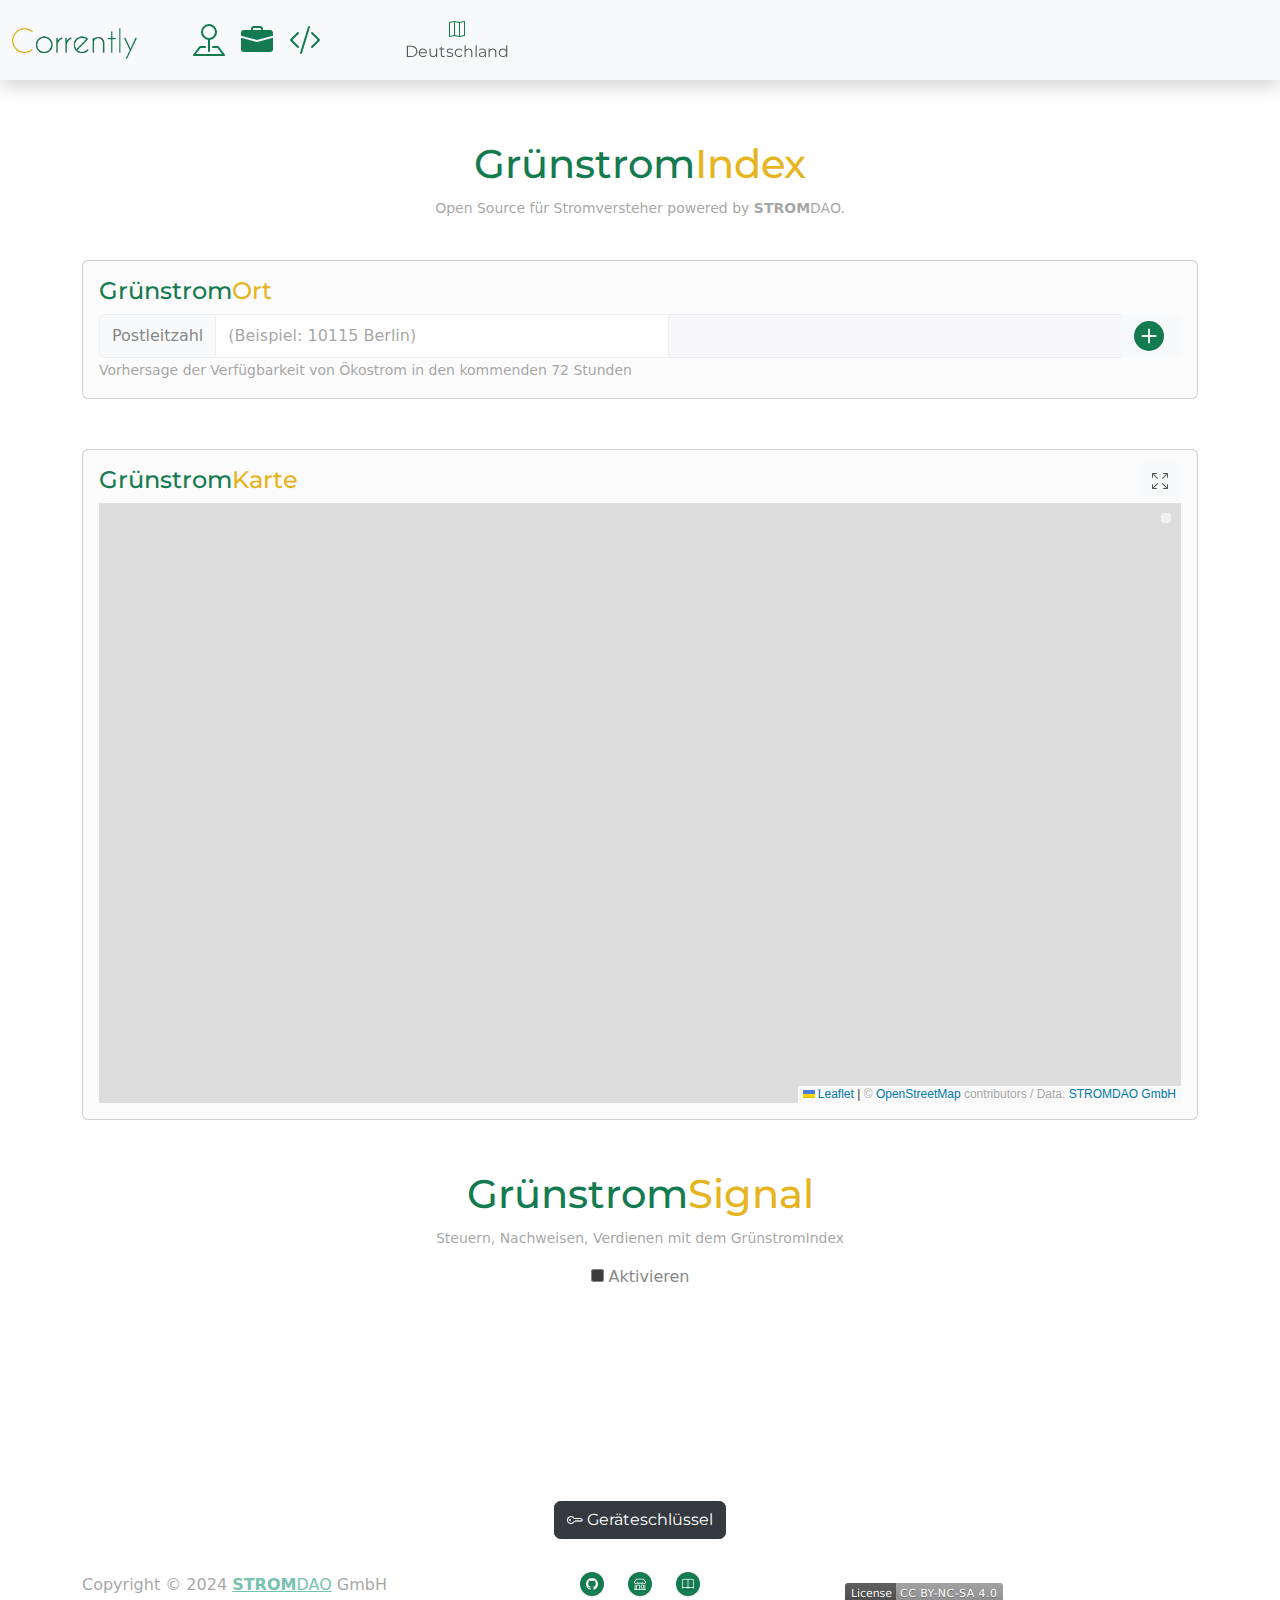
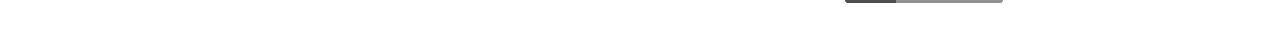
==== commit 8b1fdd54: "auto" ====
--- a/assets/js/index.html
+++ b/assets/js/index.html
@@ -9,6 +9,8 @@
 </svg></a></li><li class="nav-item"><a class="nav-link" data-bs-toggle="tooltip" data-bss-tooltip="" data-bs-placement="bottom" id="gsiwallet" href="/assets/js/wallet.html" title="Wallet öffnen"><svg xmlns="http://www.w3.org/2000/svg" width="1em" height="1em" fill="currentColor" viewBox="0 0 16 16" class="bi bi-briefcase-fill fs-2" style="color: #147a50;">
   <path d="M6.5 1A1.5 1.5 0 0 0 5 2.5V3H1.5A1.5 1.5 0 0 0 0 4.5v1.384l7.614 2.03a1.5 1.5 0 0 0 .772 0L16 5.884V4.5A1.5 1.5 0 0 0 14.5 3H11v-.5A1.5 1.5 0 0 0 9.5 1zm0 1h3a.5.5 0 0 1 .5.5V3H6v-.5a.5.5 0 0 1 .5-.5"></path>
   <path d="M0 12.5A1.5 1.5 0 0 0 1.5 14h13a1.5 1.5 0 0 0 1.5-1.5V6.85L8.129 8.947a.5.5 0 0 1-.258 0L0 6.85z"></path>
+</svg></a></li><li class="nav-item"><a class="nav-link" data-bs-toggle="tooltip" data-bss-tooltip="" data-bs-placement="bottom" id="gsiwallet-1" href="https://console.corrently.io/gsi.html" title="Entwickler Infos (API)" target="_blank"><svg xmlns="http://www.w3.org/2000/svg" width="1em" height="1em" fill="currentColor" viewBox="0 0 16 16" class="bi bi-code-slash fs-2" style="color: #147a50;">
+  <path d="M10.478 1.647a.5.5 0 1 0-.956-.294l-4 13a.5.5 0 0 0 .956.294l4-13zM4.854 4.146a.5.5 0 0 1 0 .708L1.707 8l3.147 3.146a.5.5 0 0 1-.708.708l-3.5-3.5a.5.5 0 0 1 0-.708l3.5-3.5a.5.5 0 0 1 .708 0zm6.292 0a.5.5 0 0 0 0 .708L14.293 8l-3.147 3.146a.5.5 0 0 0 .708.708l3.5-3.5a.5.5 0 0 0 0-.708l-3.5-3.5a.5.5 0 0 0-.708 0z"></path>
 </svg></a></li></ul></div></nav><button data-bs-toggle="collapse" class="navbar-toggler" data-bs-target="#navcol-1"><span class="visually-hidden">Toggle navigation</span><span class="navbar-toggler-icon"></span></button><div class="collapse navbar-collapse" id="navcol-1"><ul class="navbar-nav" id="orteNav"></ul><ul class="navbar-nav" id="trackerNav"></ul></div></div></nav><div class="container" id="fsctrl" style="display:none"><button class="btn btn-light float-end" id="exitFS" type="button" style="margin-top: 5px;"><svg xmlns="http://www.w3.org/2000/svg" width="1em" height="1em" fill="currentColor" viewBox="0 0 16 16" class="bi bi-fullscreen-exit">
   <path d="M5.5 0a.5.5 0 0 1 .5.5v4A1.5 1.5 0 0 1 4.5 6h-4a.5.5 0 0 1 0-1h4a.5.5 0 0 0 .5-.5v-4a.5.5 0 0 1 .5-.5m5 0a.5.5 0 0 1 .5.5v4a.5.5 0 0 0 .5.5h4a.5.5 0 0 1 0 1h-4A1.5 1.5 0 0 1 10 4.5v-4a.5.5 0 0 1 .5-.5M0 10.5a.5.5 0 0 1 .5-.5h4A1.5 1.5 0 0 1 6 11.5v4a.5.5 0 0 1-1 0v-4a.5.5 0 0 0-.5-.5h-4a.5.5 0 0 1-.5-.5m10 1a1.5 1.5 0 0 1 1.5-1.5h4a.5.5 0 0 1 0 1h-4a.5.5 0 0 0-.5.5v4a.5.5 0 0 1-1 0z"></path>
 </svg></button></div><div class="container" style="padding-top: 60px;"><div class="modal fade" role="dialog" tabindex="-1" id="modalOrt"><div class="modal-dialog" role="document"><div class="modal-content"><div class="modal-header"><h4 class="modal-title"><svg xmlns="http://www.w3.org/2000/svg" width="1em" height="1em" fill="currentColor" viewBox="0 0 16 16" class="bi bi-pin-map" style="margin-right: 5px;color: #147a50;">
